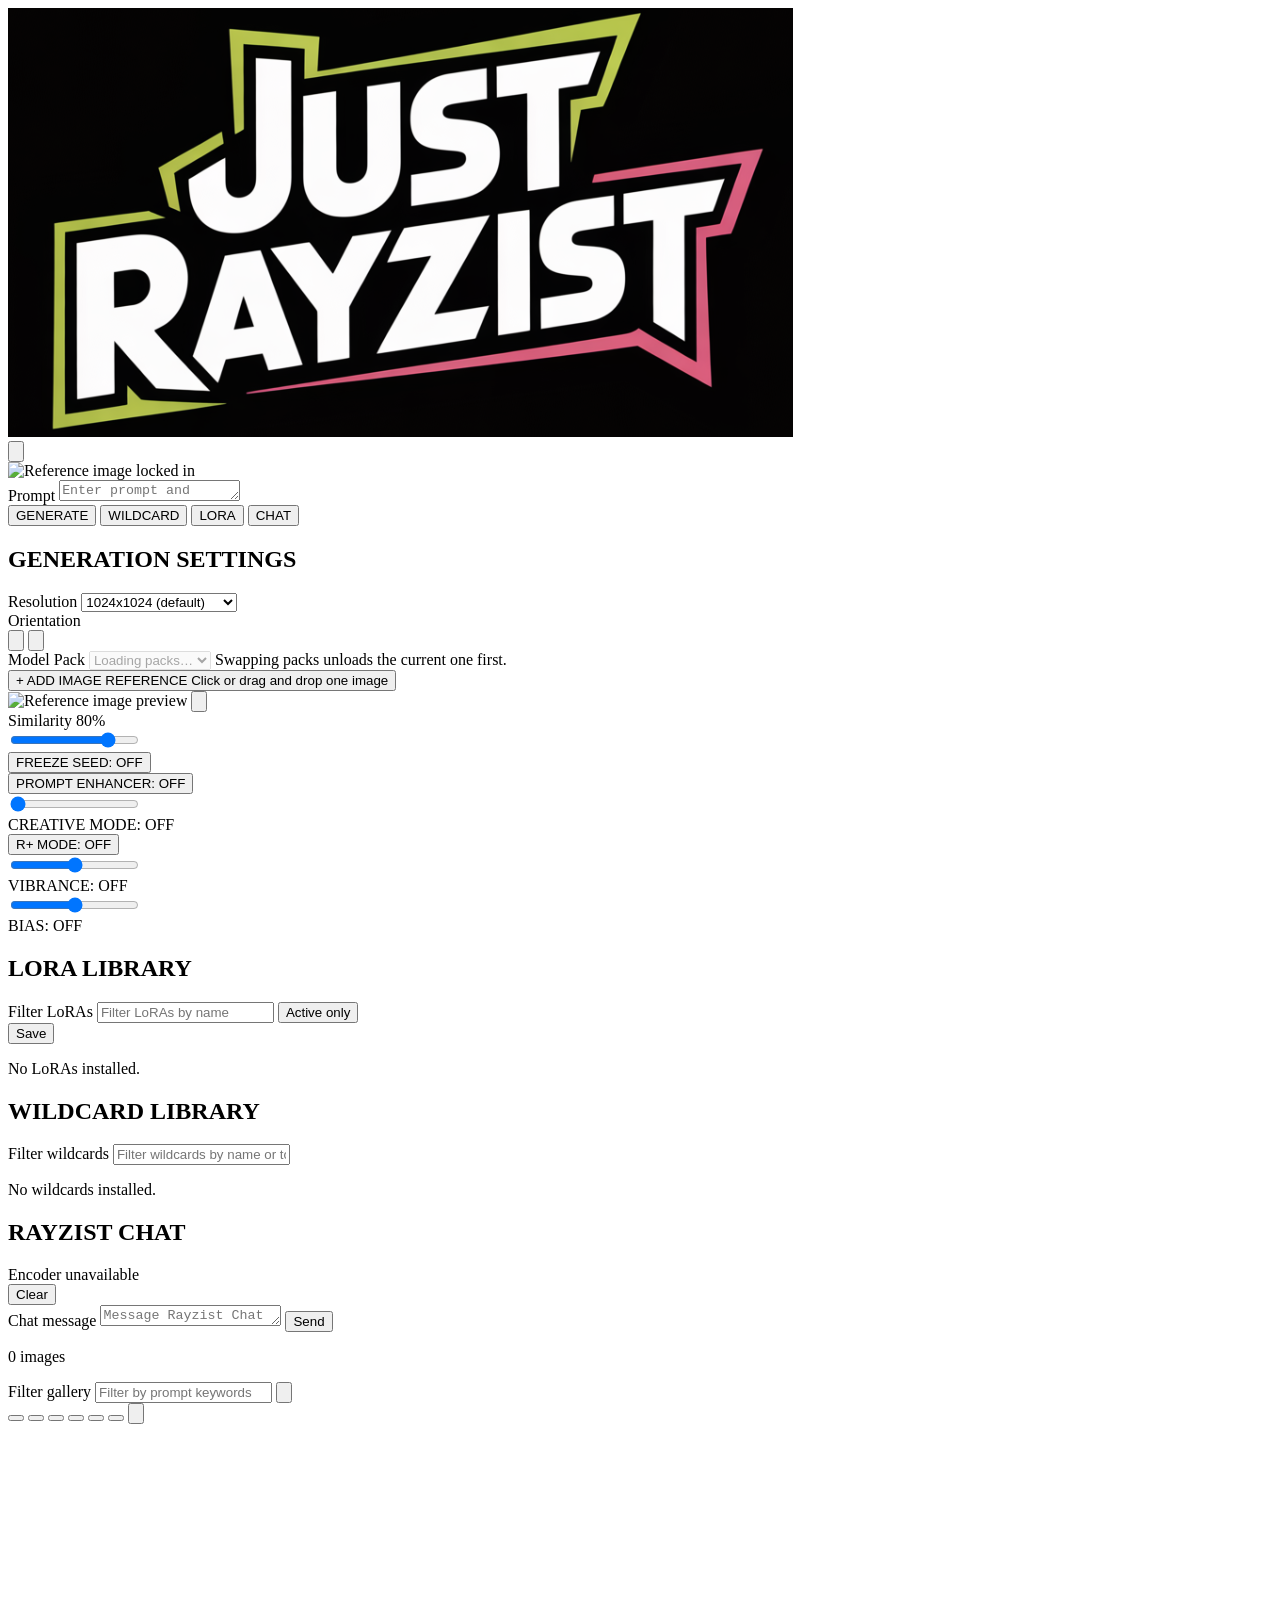
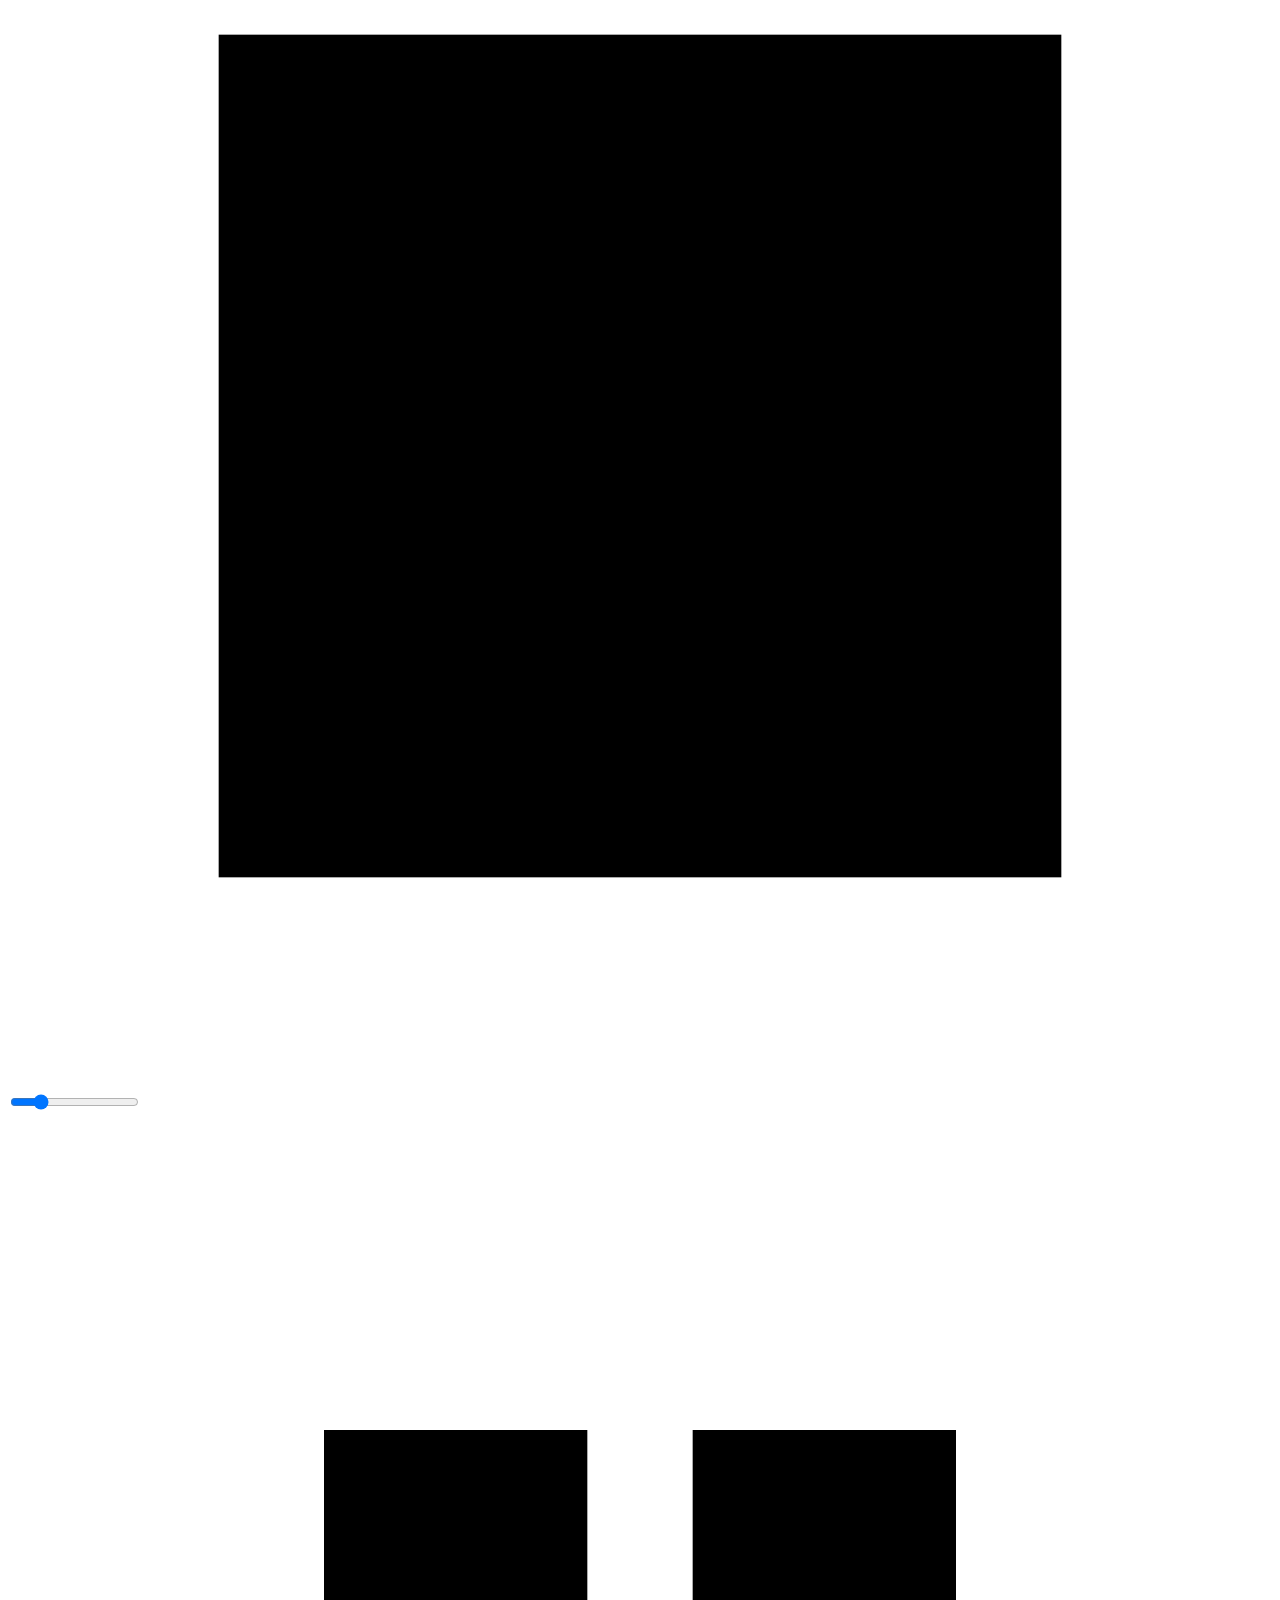
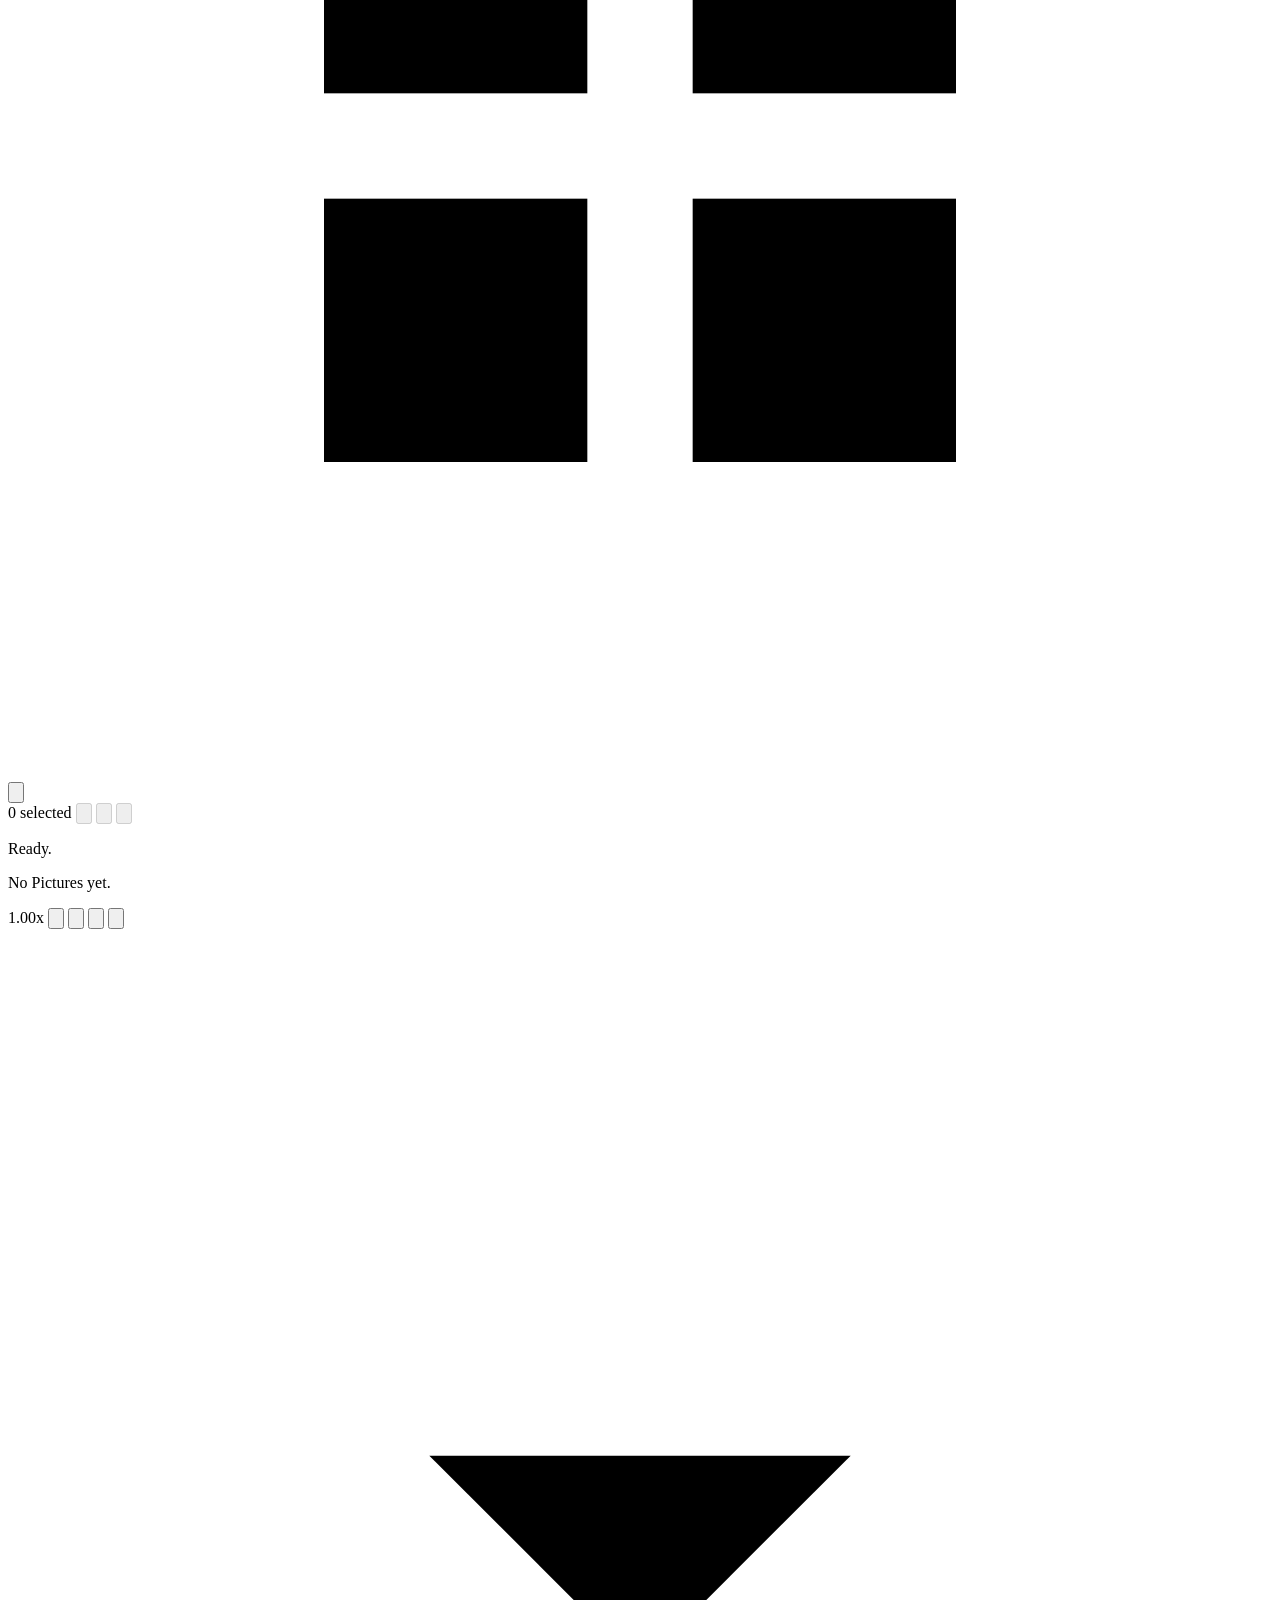
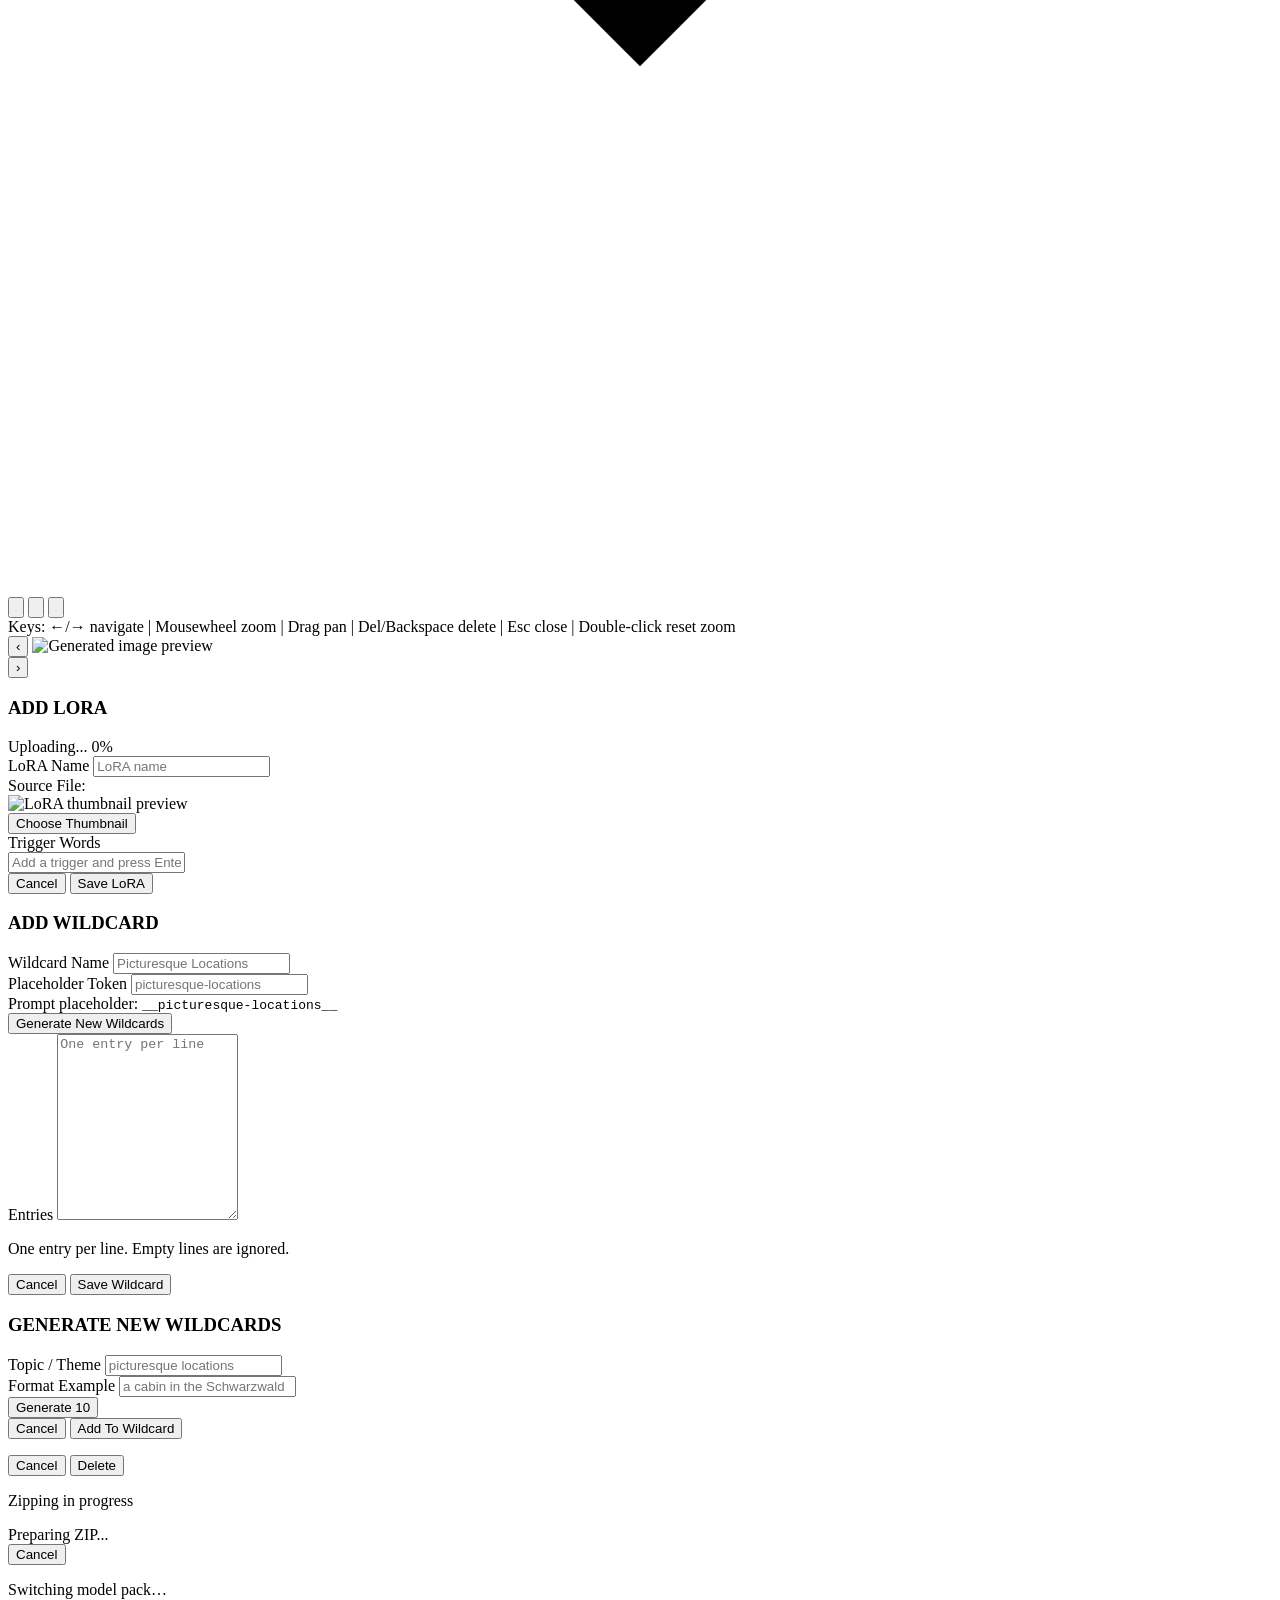
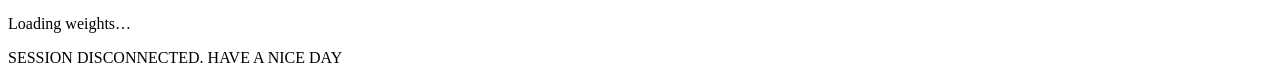
==== app/ui/index.html @ 6fe0b122 "refactor(ui): phase 5 responsive — rationalize breakpoints to 600/920/1280 Fold the 640/960 breakpoi" ====
<!doctype html>
<html lang="en">
<head>
  <meta charset="utf-8">
  <meta name="viewport" content="width=device-width, initial-scale=1">
  <title>JustRayzist</title>
  <link rel="icon" type="image/x-icon" href="/img/favicon.ico">
  <link rel="shortcut icon" href="/img/favicon.ico">
  <link rel="stylesheet" href="/ui/styles.css?v=20260722_responsive">
</head>
<body>
  <header class="topbar">
    <div class="brand">
      <img class="brand-logo" src="/img/logo.png" alt="JustRayzist">
    </div>
    <div class="prompt-area">
      <div id="settings-summary" class="settings-summary" aria-live="polite"></div>
      <div class="prompt-shell">
        <button id="settings-button" class="prompt-settings-button" type="button" aria-expanded="false" aria-label="Open generation settings" title="Open generation settings">
          <span class="prompt-settings-icon" aria-hidden="true">
            <svg viewBox="0 0 24 24" focusable="false">
              <line x1="4" y1="6" x2="20" y2="6"></line>
              <line x1="4" y1="12" x2="20" y2="12"></line>
              <line x1="4" y1="18" x2="20" y2="18"></line>
              <circle cx="8" cy="6" r="2"></circle>
              <circle cx="15" cy="12" r="2"></circle>
              <circle cx="11" cy="18" r="2"></circle>
            </svg>
          </span>
        </button>
        <div id="topbar-reference-thumb-wrap" class="topbar-reference-thumb-wrap hidden" aria-hidden="true">
          <img id="topbar-reference-thumb" class="topbar-reference-thumb" alt="Reference image locked in">
        </div>
        <label for="prompt-input" class="sr-only">Prompt</label>
        <textarea
          id="prompt-input"
          class="prompt-input"
          placeholder="Enter prompt and press Enter to generate"
          maxlength="4000"
          rows="1"
        ></textarea>
      </div>
    </div>
    <div class="generate-controls">
      <button id="generate-button" class="generate-button btn btn-hfill" type="button" aria-label="GENERATE" title="GENERATE">
        <span id="generate-button-label" class="generate-button-label">GENERATE</span>
      </button>
      <button
        id="wildcard-drawer-toggle"
        class="lora-drawer-toggle wildcard-drawer-toggle"
        type="button"
        aria-label="Open Wildcard drawer"
        aria-controls="wildcard-drawer"
        aria-expanded="false"
        title="Wildcards"
      >
        <span class="drawer-toggle-label wildcard-drawer-toggle-label" aria-hidden="true">WILDCARD</span>
      </button>
      <button
        id="lora-drawer-toggle"
        class="lora-drawer-toggle"
        type="button"
        aria-label="Open LoRA drawer"
        aria-controls="lora-drawer"
        aria-expanded="false"
        title="LoRAs"
      >
        <span class="drawer-toggle-label lora-drawer-toggle-label" aria-hidden="true">LORA</span>
      </button>
      <button
        id="chat-drawer-toggle"
        class="lora-drawer-toggle chat-drawer-toggle"
        type="button"
        aria-label="Open Rayzist Chat drawer"
        aria-controls="chat-drawer"
        aria-expanded="false"
        title="Rayzist Chat"
      >
        <span class="drawer-toggle-label chat-drawer-toggle-label" aria-hidden="true">CHAT</span>
      </button>
    </div>
  </header>

  <aside id="settings-panel" class="settings-panel" aria-hidden="true">
    <div class="settings-panel-header">
      <h2 class="settings-panel-title">GENERATION SETTINGS</h2>
    </div>
    <div class="settings-panel-body">
      <div class="settings-row settings-row-resolution">
        <div class="setting-group setting-group-resolution">
          <label for="resolution-select">Resolution</label>
          <select id="resolution-select">
            <optgroup label="2:3">
              <option value="832x1248">832x1248</option>
              <option value="1024x1536">1024x1536</option>
            </optgroup>
            <optgroup label="3:4">
              <option value="864x1152">864x1152</option>
              <option value="1104x1472">1104x1472</option>
            </optgroup>
            <optgroup label="9:16">
              <option value="720x1280">720x1280</option>
              <option value="864x1536">864x1536</option>
            </optgroup>
            <optgroup label="1:1">
              <option value="1024x1024" selected>1024x1024 (default)</option>
              <option value="1280x1280">1280x1280</option>
              <option value="1536x1536">1536x1536</option>
            </optgroup>
          </select>
        </div>

        <div class="setting-group setting-group-orientation">
          <label>Orientation</label>
          <div class="toggle-row orientation-toggle-row" id="orientation-toggle">
            <button class="toggle-option active icon-toggle-option" data-orientation="portrait" type="button" aria-label="Portrait" title="Portrait">
              <svg viewBox="0 0 24 24" aria-hidden="true">
                <rect x="7" y="3.5" width="10" height="17" rx="1.8"></rect>
                <path d="M10 17.5h4"></path>
              </svg>
            </button>
            <button class="toggle-option icon-toggle-option" data-orientation="landscape" type="button" aria-label="Landscape" title="Landscape">
              <svg viewBox="0 0 24 24" aria-hidden="true">
                <rect x="3.5" y="7" width="17" height="10" rx="1.8"></rect>
                <path d="M16.5 10v4"></path>
              </svg>
            </button>
          </div>
        </div>
      </div>

      <div class="settings-row settings-row-pack">
        <div class="setting-group setting-group-pack">
          <label for="model-pack-select">Model Pack</label>
          <select id="model-pack-select" aria-describedby="model-pack-hint" disabled>
            <option value="">Loading packs…</option>
          </select>
          <span id="model-pack-hint" class="setting-hint">Swapping packs unloads the current one first.</span>
        </div>
      </div>

      <div class="setting-group setting-group-reference">
        <input id="reference-image-input" type="file" accept="image/*" hidden>
        <div id="reference-image-controls" class="reference-image-controls">
          <button id="reference-image-add" class="reference-image-add" type="button" title="Add one image to guide the next result">
            <span class="reference-image-add-icon lora-add-plus" aria-hidden="true">+</span>
            <span class="reference-image-add-copy">
              <span class="reference-image-add-title">ADD IMAGE REFERENCE</span>
              <span class="reference-image-add-hint">Click or drag and drop one image</span>
            </span>
          </button>
          <div id="reference-image-active" class="reference-image-active hidden">
            <div id="reference-image-thumb-wrap" class="reference-image-thumb-wrap" aria-label="Reference image preview">
              <img id="reference-image-thumb" class="reference-image-thumb" alt="Reference image preview">
              <button id="reference-image-remove" class="reference-image-remove" type="button" aria-label="Remove reference image" title="Remove reference image">
                <svg viewBox="0 0 24 24" aria-hidden="true">
                  <path d="M6 6l12 12"></path>
                  <path d="M18 6L6 18"></path>
                </svg>
              </button>
            </div>
            <div class="reference-image-similarity">
              <div class="reference-image-similarity-header">
                <span>Similarity</span>
                <span id="reference-similarity-value" class="reference-image-similarity-value">80%</span>
              </div>
              <input id="reference-similarity-slider" class="slider-setting-input" type="range" min="0" max="100" step="1" value="80" title="Higher keeps the new image closer to the reference">
            </div>
          </div>
        </div>
      </div>

      <div class="settings-row settings-row-split">
        <div class="setting-group">
          <button id="freeze-seed-button" class="toggle-seed-button" type="button" title="Keep the same starting number so results are easier to repeat">FREEZE SEED: OFF</button>
        </div>
        <div class="setting-group">
          <button id="prompt-enhance-button" class="toggle-seed-button" type="button" title="Add more detail to your prompt before generating">
            PROMPT ENHANCER: OFF
          </button>
        </div>
      </div>

      <div class="setting-group">
        <div id="procedural-latent-setting" class="slider-setting" title="Higher adds more surprise and changes the result more">
          <input
            id="procedural-latent-slider"
            class="slider-setting-input"
            type="range"
            min="0"
            max="3"
            step="1"
            value="0"
            aria-label="Creative Mode"
            title="Higher adds more surprise and changes the result more"
          />
          <div id="procedural-latent-value" class="slider-setting-value">CREATIVE MODE: OFF</div>
        </div>
      </div>

      <div id="rplus-setting-group" class="setting-group rplus-setting-group" aria-disabled="false">
        <div class="rplus-mode-row">
          <button
            id="rplus-toggle-button"
            class="toggle-seed-button"
            type="button"
            aria-pressed="false"
            title="R+ makes results more vivid and punchy"
          >R+ MODE: OFF</button>
          <div id="rplus-sliders" class="rplus-sliders hidden" aria-hidden="true">
            <div class="rplus-slider-block" title="Higher makes colors stronger. Lower keeps colors calmer">
              <input
                id="rplus-vibrance-slider"
                class="slider-setting-input"
                type="range"
                min="-2"
                max="2"
                step="0.25"
                value="0"
                aria-label="R+ Vibrance"
                title="Higher makes colors stronger. Lower keeps colors calmer"
              />
              <div id="rplus-vibrance-value" class="slider-setting-value rplus-slider-value">VIBRANCE: OFF</div>
            </div>
            <div class="rplus-slider-block" title="Higher pushes contrast harder. Lower keeps the image softer">
              <input
                id="rplus-bias-slider"
                class="slider-setting-input"
                type="range"
                min="-2"
                max="2"
                step="0.25"
                value="0"
                aria-label="R+ Bias"
                title="Higher pushes contrast harder. Lower keeps the image softer"
              />
              <div id="rplus-bias-value" class="slider-setting-value rplus-slider-value">BIAS: OFF</div>
            </div>
          </div>
        </div>
      </div>
    </div>
  </aside>

  <div id="lora-drawer-backdrop" class="lora-drawer-backdrop hidden" aria-hidden="true"></div>
  <aside id="lora-drawer" class="lora-drawer" aria-hidden="true">
    <div class="lora-drawer-header">
      <h2 class="lora-drawer-title">LORA LIBRARY</h2>
    </div>
    <div class="lora-drawer-tools">
      <label for="lora-filter-input" class="sr-only">Filter LoRAs</label>
      <input id="lora-filter-input" type="text" placeholder="Filter LoRAs by name">
      <button
        id="lora-active-filter"
        class="lora-active-filter-button"
        type="button"
        aria-pressed="false"
      >Active only</button>
    </div>
    <button id="lora-drawer-close" class="btn btn-hfill lora-drawer-save" type="button">Save</button>
    <div id="lora-drawer-capability" class="lora-drawer-capability" aria-live="polite"></div>
    <input id="lora-upload-input" type="file" accept=".safetensors" hidden>
    <p id="lora-drawer-empty" class="lora-drawer-empty hidden">No LoRAs installed.</p>
    <section id="lora-list" class="lora-list"></section>
  </aside>

  <div id="wildcard-drawer-backdrop" class="lora-drawer-backdrop hidden" aria-hidden="true"></div>
  <aside id="wildcard-drawer" class="lora-drawer wildcard-drawer" aria-hidden="true">
    <div class="lora-drawer-header">
      <h2 class="lora-drawer-title wildcard-drawer-title">WILDCARD LIBRARY</h2>
    </div>
    <div class="lora-drawer-tools">
      <label for="wildcard-filter-input" class="sr-only">Filter wildcards</label>
      <input id="wildcard-filter-input" type="text" placeholder="Filter wildcards by name or token">
    </div>
    <div id="wildcard-drawer-capability" class="lora-drawer-capability" aria-live="polite"></div>
    <p id="wildcard-drawer-empty" class="lora-drawer-empty hidden">No wildcards installed.</p>
    <section id="wildcard-list" class="lora-list wildcard-list"></section>
  </aside>

  <div id="chat-drawer-backdrop" class="lora-drawer-backdrop hidden" aria-hidden="true"></div>
  <aside id="chat-drawer" class="lora-drawer rayzist-chat-drawer" aria-hidden="true">
    <div class="lora-drawer-header chat-drawer-header">
      <h2 class="lora-drawer-title chat-drawer-title">RAYZIST CHAT</h2>
    </div>
    <div class="chat-encoder-row">
      <div id="chat-encoder-name" class="chat-encoder-name">Encoder unavailable</div>
      <button id="chat-clear-button" class="chat-clear-button" type="button">Clear</button>
    </div>
    <section id="chat-transcript" class="chat-transcript" aria-live="polite"></section>
    <form id="chat-form" class="chat-composer">
      <label for="chat-input" class="sr-only">Chat message</label>
      <textarea
        id="chat-input"
        class="chat-input"
        maxlength="4000"
        rows="1"
        placeholder="Message Rayzist Chat"
      ></textarea>
      <button id="chat-send-button" class="chat-send-button btn btn-hfill btn-hfill-lime" type="submit">Send</button>
    </form>
  </aside>

  <main class="gallery-area">
    <p id="gallery-count" class="gallery-count" aria-live="polite">0 images</p>
    <section class="gallery-tools">
      <div class="gallery-tools-left">
        <label for="filter-input" class="sr-only">Filter gallery</label>
        <input id="filter-input" type="text" placeholder="Filter by prompt keywords">
        <button id="reverse-order-button" class="reverse-button" type="button" aria-pressed="false" aria-label="Sort by newest first" title="Sort by newest first">
          <svg viewBox="0 0 24 24" aria-hidden="true"><path d="M8 6h10"></path><path d="M8 11h7"></path><path d="M8 16h4"></path><path d="M5 5v14"></path><path d="M2.5 16.5L5 19l2.5-2.5"></path></svg>
        </button>
        <div id="gallery-color-filters" class="gallery-color-filters" aria-label="Filter gallery by color">
          <button class="color-swatch swatch-black" type="button" data-color-filter="black" aria-label="Filter by color: black" aria-pressed="false" title="Filter by color: black"></button>
          <button class="color-swatch swatch-white" type="button" data-color-filter="white" aria-label="Filter by color: white" aria-pressed="false" title="Filter by color: white"></button>
          <button class="color-swatch swatch-red" type="button" data-color-filter="red" aria-label="Filter by color: red" aria-pressed="false" title="Filter by color: red"></button>
          <button class="color-swatch swatch-yellow" type="button" data-color-filter="yellow" aria-label="Filter by color: yellow" aria-pressed="false" title="Filter by color: yellow"></button>
          <button class="color-swatch swatch-blue" type="button" data-color-filter="blue" aria-label="Filter by color: blue" aria-pressed="false" title="Filter by color: blue"></button>
          <button class="color-swatch swatch-green" type="button" data-color-filter="green" aria-label="Filter by color: green" aria-pressed="false" title="Filter by color: green"></button>
          <button id="gallery-favorite-filter" class="favorite-filter-button" type="button" aria-label="Show favorite images only" aria-pressed="false" title="Show favorite images only">
            <svg viewBox="0 0 24 24" aria-hidden="true"><path d="M12 21.35 10.55 20C5.4 15.24 2 12.09 2 8.25 2 5.3 4.3 3 7.25 3c1.67 0 3.27.77 4.3 1.98A5.71 5.71 0 0 1 15.85 3C18.8 3 21.1 5.3 21.1 8.25c0 3.84-3.4 6.99-8.55 11.76L12 21.35Z"/></svg>
          </button>
        </div>
      </div>
      <div class="gallery-tools-right">
        <div class="gallery-density" aria-label="Thumbnail size" title="Change thumbnail size. More per row makes thumbnails smaller">
          <span class="gallery-density-icon gallery-density-icon-large" aria-hidden="true">
            <svg viewBox="0 0 24 24" focusable="false">
              <rect x="4" y="4" width="16" height="16"></rect>
            </svg>
          </span>
          <input id="gallery-density-slider" class="gallery-density-slider" type="range" min="3" max="8" step="1" value="4" aria-label="Thumbnail size" title="Change thumbnail size. More per row makes thumbnails smaller">
          <span class="gallery-density-icon gallery-density-icon-small" aria-hidden="true">
            <svg viewBox="0 0 24 24" focusable="false">
              <rect x="6" y="6" width="5" height="5"></rect>
              <rect x="13" y="6" width="5" height="5"></rect>
              <rect x="6" y="13" width="5" height="5"></rect>
              <rect x="13" y="13" width="5" height="5"></rect>
            </svg>
          </span>
        </div>
        <button id="multi-select-toggle" class="multi-select-toggle-button" type="button" aria-pressed="false" aria-label="Enable multiselection" title="Enable multiselection">
          <svg viewBox="0 0 24 24" aria-hidden="true"><path d="M5 7h10v10H5z"></path><path d="M9 3h10v10"></path><path d="M8 12l2 2 4-4"></path></svg>
        </button>
        <div id="multi-select-actions" class="multi-select-actions hidden" aria-live="polite">
          <span id="multi-select-count" class="multi-select-count">0 selected</span>
          <button id="bulk-upscale-button" class="tile-upscale" type="button" disabled aria-label="Queue upscale for selected images" title="Queue upscale for selected images">
            <svg viewBox="0 0 24 24" aria-hidden="true"><path d="M8 16L16 8"></path><path d="M10 8h6v6"></path><path d="M4 20h6v-2H6v-4H4z"></path><path d="M20 4h-6v2h4v4h2z"></path></svg>
          </button>
          <button id="bulk-download-button" class="tile-download" type="button" disabled aria-label="Download selected images as ZIP" title="Download selected images as ZIP">
            <svg viewBox="0 0 24 24" aria-hidden="true"><path d="M12 4v10"></path><path d="M8 10l4 4 4-4"></path><path d="M5 18h14"></path></svg>
          </button>
          <button id="bulk-delete-button" class="tile-delete bulk-delete-button" type="button" disabled aria-label="Delete selected images" title="Delete selected images">
            <svg viewBox="0 0 24 24" aria-hidden="true"><path d="M9 3h6l1 2h5v2H3V5h5l1-2zm1 7h2v8h-2v-8zm4 0h2v8h-2v-8zM7 10h2v8H7v-8z"/></svg>
          </button>
        </div>
      </div>
    </section>
    <p id="status-line" class="status-line" aria-live="polite">Ready.</p>
    <section id="gallery" class="gallery"></section>
    <p id="empty-state" class="empty-state hidden">No Pictures yet.</p>
  </main>

  <section id="viewer-modal" class="viewer-modal hidden" role="dialog" aria-modal="true" aria-label="Image viewer" aria-hidden="true">
    <div class="viewer-summary">
      <div id="viewer-meta" class="viewer-meta"></div>
      <div class="viewer-actions">
        <span id="zoom-label" class="zoom-label">1.00x</span>
        <button id="viewer-use-prompt-button" class="viewer-action-button viewer-action-neutral" type="button" aria-label="Use prompt text" title="Use prompt text">
          <svg viewBox="0 0 24 24" aria-hidden="true"><path d="M7 6h10"></path><path d="M7 10h10"></path><path d="M7 14h6"></path><path d="M5 4h14v16H5z"></path></svg>
        </button>
        <button id="viewer-copy-prompt-button" class="viewer-action-button viewer-action-neutral" type="button" aria-label="Copy prompt text" title="Copy prompt text">
          <svg viewBox="0 0 24 24" aria-hidden="true"><path d="M9 9h10v11H9z"></path><path d="M5 5h10v11"></path></svg>
        </button>
        <button id="viewer-upscale-button" class="viewer-action-button viewer-action-magenta" type="button" aria-label="Upscale image" title="Upscale image">
          <svg viewBox="0 0 24 24" aria-hidden="true"><path d="M8 16L16 8"></path><path d="M10 8h6v6"></path><path d="M4 20h6v-2H6v-4H4z"></path><path d="M20 4h-6v2h4v4h2z"></path></svg>
        </button>
        <button id="viewer-clarity-button" class="viewer-action-button viewer-action-cyan" type="button" aria-label="Clarity pass" title="Clarity pass">
          <svg viewBox="0 0 24 24" aria-hidden="true"><path d="M12 3l2.2 4.8L19 10l-4.8 2.2L12 17l-2.2-4.8L5 10l4.8-2.2z"></path><path d="M19 4v4"></path><path d="M17 6h4"></path></svg>
        </button>
        <a id="viewer-download" class="viewer-action-button viewer-action-lime" href="#" download aria-label="Download image" title="Download image">
          <svg viewBox="0 0 24 24" aria-hidden="true"><path d="M12 4v10"></path><path d="M8 10l4 4 4-4"></path><path d="M5 18h14"></path></svg>
        </a>
        <button id="viewer-favorite-button" class="viewer-favorite-button" type="button" aria-label="Favorite image" aria-pressed="false" title="Favorite">
          <svg viewBox="0 0 24 24" aria-hidden="true"><path d="M12 21.35 10.55 20C5.4 15.24 2 12.09 2 8.25 2 5.3 4.3 3 7.25 3c1.67 0 3.27.77 4.3 1.98A5.71 5.71 0 0 1 15.85 3C18.8 3 21.1 5.3 21.1 8.25c0 3.84-3.4 6.99-8.55 11.76L12 21.35Z"/></svg>
        </button>
        <button id="viewer-delete-button" class="viewer-action-button viewer-action-danger" type="button" aria-label="Delete image" title="Delete image">
          <svg viewBox="0 0 24 24" aria-hidden="true"><path d="M4 7h16"></path><path d="M9 7V5h6v2"></path><path d="M7 7l1 12h8l1-12"></path><path d="M10 10v6"></path><path d="M14 10v6"></path></svg>
        </button>
        <button id="viewer-close-button" class="viewer-action-button viewer-action-danger" type="button" aria-label="Close preview" title="Close preview">
          <svg viewBox="0 0 24 24" aria-hidden="true"><path d="M6 6l12 12"></path><path d="M18 6L6 18"></path></svg>
        </button>
      </div>
    </div>
    <div class="viewer-hints">
      Keys: ←/→ navigate | Mousewheel zoom | Drag pan | Del/Backspace delete | Esc close | Double-click reset zoom
    </div>
    <div id="viewer-stage" class="viewer-stage">
      <button id="viewer-prev-button" class="viewer-nav viewer-nav-prev" type="button" aria-label="Previous image">‹</button>
      <img id="viewer-image" src="" alt="Generated image preview">
      <div id="viewer-stage-fx" class="viewer-stage-fx" aria-hidden="true">
        <span id="viewer-stage-fx-label" class="viewer-stage-fx-label"></span>
      </div>
      <button id="viewer-next-button" class="viewer-nav viewer-nav-next" type="button" aria-label="Next image">›</button>
    </div>
  </section>

  <section id="lora-editor-modal" class="confirm-modal lora-editor-modal hidden" role="dialog" aria-modal="true" aria-labelledby="lora-editor-title" aria-hidden="true">
    <div class="confirm-dialog lora-editor-dialog">
      <div class="lora-editor-header">
        <h3 id="lora-editor-title" class="lora-editor-title">ADD LORA</h3>
      </div>
      <div id="lora-editor-progress" class="lora-editor-progress hidden" aria-live="polite">
        <div id="lora-editor-progress-spinner" class="tile-spinner lora-editor-progress-spinner">Uploading... 0%</div>
      </div>
      <div class="lora-editor-body">
        <div class="setting-group lora-editor-name-group">
          <label for="lora-editor-name">LoRA Name</label>
          <input id="lora-editor-name" type="text" maxlength="128" placeholder="LoRA name">
          <div class="lora-editor-file-inline">
            <span class="lora-editor-file-label">Source File:</span>
            <span id="lora-editor-file" class="lora-editor-file"></span>
          </div>
        </div>
        <div class="lora-editor-grid">
          <div class="lora-editor-thumbnail-block">
            <div class="lora-editor-thumbnail-frame">
              <img id="lora-editor-thumbnail-preview" class="lora-editor-thumbnail-preview" alt="LoRA thumbnail preview">
            </div>
            <div class="lora-editor-thumbnail-actions">
              <button id="lora-editor-thumbnail-button" class="close-button" type="button">Choose Thumbnail</button>
              <input id="lora-editor-thumbnail-input" type="file" accept="image/*" hidden>
            </div>
          </div>
          <div class="lora-editor-trigger-block">
            <label for="lora-editor-trigger-input">Trigger Words</label>
            <div id="lora-editor-trigger-chips" class="lora-trigger-chips"></div>
            <input id="lora-editor-trigger-input" type="text" placeholder="Add a trigger and press Enter">
          </div>
        </div>
      </div>
      <div class="lora-editor-actions">
        <button id="lora-editor-close" class="btn btn-hfill" type="button">Cancel</button>
        <button id="lora-editor-save" class="btn btn-hfill btn-hfill-lime" type="button">Save LoRA</button>
      </div>
    </div>
  </section>

  <section id="wildcard-editor-modal" class="confirm-modal wildcard-editor-modal hidden" role="dialog" aria-modal="true" aria-labelledby="wildcard-editor-title" aria-hidden="true">
    <div class="confirm-dialog wildcard-editor-dialog">
      <div class="lora-editor-header wildcard-editor-header">
        <h3 id="wildcard-editor-title" class="lora-editor-title">ADD WILDCARD</h3>
      </div>
      <div class="lora-editor-body wildcard-editor-body">
        <div class="setting-group wildcard-editor-name-group">
          <label for="wildcard-editor-name">Wildcard Name</label>
          <input id="wildcard-editor-name" type="text" maxlength="128" placeholder="Picturesque Locations">
        </div>
        <div class="wildcard-editor-grid">
          <div class="wildcard-editor-token-block">
            <label for="wildcard-editor-token">Placeholder Token</label>
            <input id="wildcard-editor-token" type="text" maxlength="128" placeholder="picturesque-locations">
            <div class="wildcard-editor-placeholder-inline">
              <span class="wildcard-editor-placeholder-label">Prompt placeholder:</span>
              <code id="wildcard-editor-placeholder" class="wildcard-editor-placeholder">__picturesque-locations__</code>
            </div>
            <div id="wildcard-editor-validation" class="wildcard-editor-validation" aria-live="polite"></div>
            <button id="wildcard-editor-generate-button" class="btn btn-hfill" type="button">Generate New Wildcards</button>
          </div>
          <div class="wildcard-editor-content-block">
            <label for="wildcard-editor-content">Entries</label>
            <textarea
              id="wildcard-editor-content"
              class="wildcard-editor-content"
              rows="12"
              maxlength="200000"
              placeholder="One entry per line"
            ></textarea>
            <p class="wildcard-editor-content-hint">One entry per line. Empty lines are ignored.</p>
          </div>
        </div>
      </div>
      <div class="lora-editor-actions">
        <button id="wildcard-editor-close" class="btn btn-hfill" type="button">Cancel</button>
        <button id="wildcard-editor-save" class="btn btn-hfill btn-hfill-lime" type="button">Save Wildcard</button>
      </div>
    </div>
  </section>

  <section id="wildcard-suggestion-modal" class="confirm-modal wildcard-suggestion-modal hidden" role="dialog" aria-modal="true" aria-label="Generate new wildcards" aria-hidden="true">
    <div class="confirm-dialog wildcard-suggestion-dialog">
      <div class="lora-editor-header wildcard-editor-header">
        <h3 class="lora-editor-title">GENERATE NEW WILDCARDS</h3>
      </div>
      <div class="wildcard-suggestion-body">
        <div class="setting-group">
          <label for="wildcard-suggestion-theme">Topic / Theme</label>
          <input id="wildcard-suggestion-theme" type="text" maxlength="500" placeholder="picturesque locations">
        </div>
        <div class="setting-group">
          <label for="wildcard-suggestion-example">Format Example</label>
          <input id="wildcard-suggestion-example" type="text" maxlength="1000" placeholder="a cabin in the Schwarzwald">
        </div>
        <div class="wildcard-suggestion-toolbar">
          <button id="wildcard-suggestion-generate" class="btn btn-hfill btn-hfill-lime" type="button">Generate 10</button>
        </div>
        <div id="wildcard-suggestion-message" class="lora-drawer-capability wildcard-suggestion-message" aria-live="polite"></div>
        <section id="wildcard-suggestion-list" class="wildcard-suggestion-list"></section>
      </div>
      <div class="lora-editor-actions">
        <button id="wildcard-suggestion-close" class="btn btn-hfill" type="button">Cancel</button>
        <button id="wildcard-suggestion-apply" class="btn btn-hfill btn-hfill-lime" type="button">Add To Wildcard</button>
      </div>
    </div>
  </section>

  <section id="confirm-modal" class="confirm-modal hidden" role="dialog" aria-modal="true" aria-labelledby="confirm-modal-message" aria-hidden="true">
    <div class="confirm-dialog">
      <p id="confirm-modal-message" class="confirm-message"></p>
      <div class="confirm-actions">
        <button id="confirm-modal-cancel" class="close-button" type="button">Cancel</button>
        <button id="confirm-modal-confirm" class="danger-button" type="button">Delete</button>
      </div>
    </div>
  </section>

  <section id="zip-progress-modal" class="confirm-modal hidden" role="dialog" aria-modal="true" aria-label="Zip in progress" aria-hidden="true">
    <div class="confirm-dialog zip-progress-dialog">
      <p class="confirm-message">Zipping in progress</p>
      <div class="zip-progress-body">
        <div class="tile-spinner zip-progress-spinner">Preparing ZIP...</div>
      </div>
      <div class="confirm-actions">
        <button id="zip-progress-cancel" class="close-button" type="button">Cancel</button>
      </div>
    </div>
  </section>

  <section id="pack-switch-modal" class="confirm-modal hidden" role="dialog" aria-modal="true" aria-labelledby="pack-switch-message" aria-hidden="true">
    <div class="confirm-dialog zip-progress-dialog">
      <p id="pack-switch-message" class="confirm-message" aria-live="polite">Switching model pack…</p>
      <div class="zip-progress-body">
        <div class="tile-spinner zip-progress-spinner">Loading weights…</div>
      </div>
    </div>
  </section>

  <section id="disconnect-overlay" class="disconnect-overlay hidden" aria-hidden="true">
    <div class="disconnect-crt" aria-hidden="true"></div>
    <p class="disconnect-message">SESSION DISCONNECTED. HAVE A NICE DAY</p>
  </section>

  <script src="/ui/app.js?v=20260722_responsive"></script>
</body>
</html>
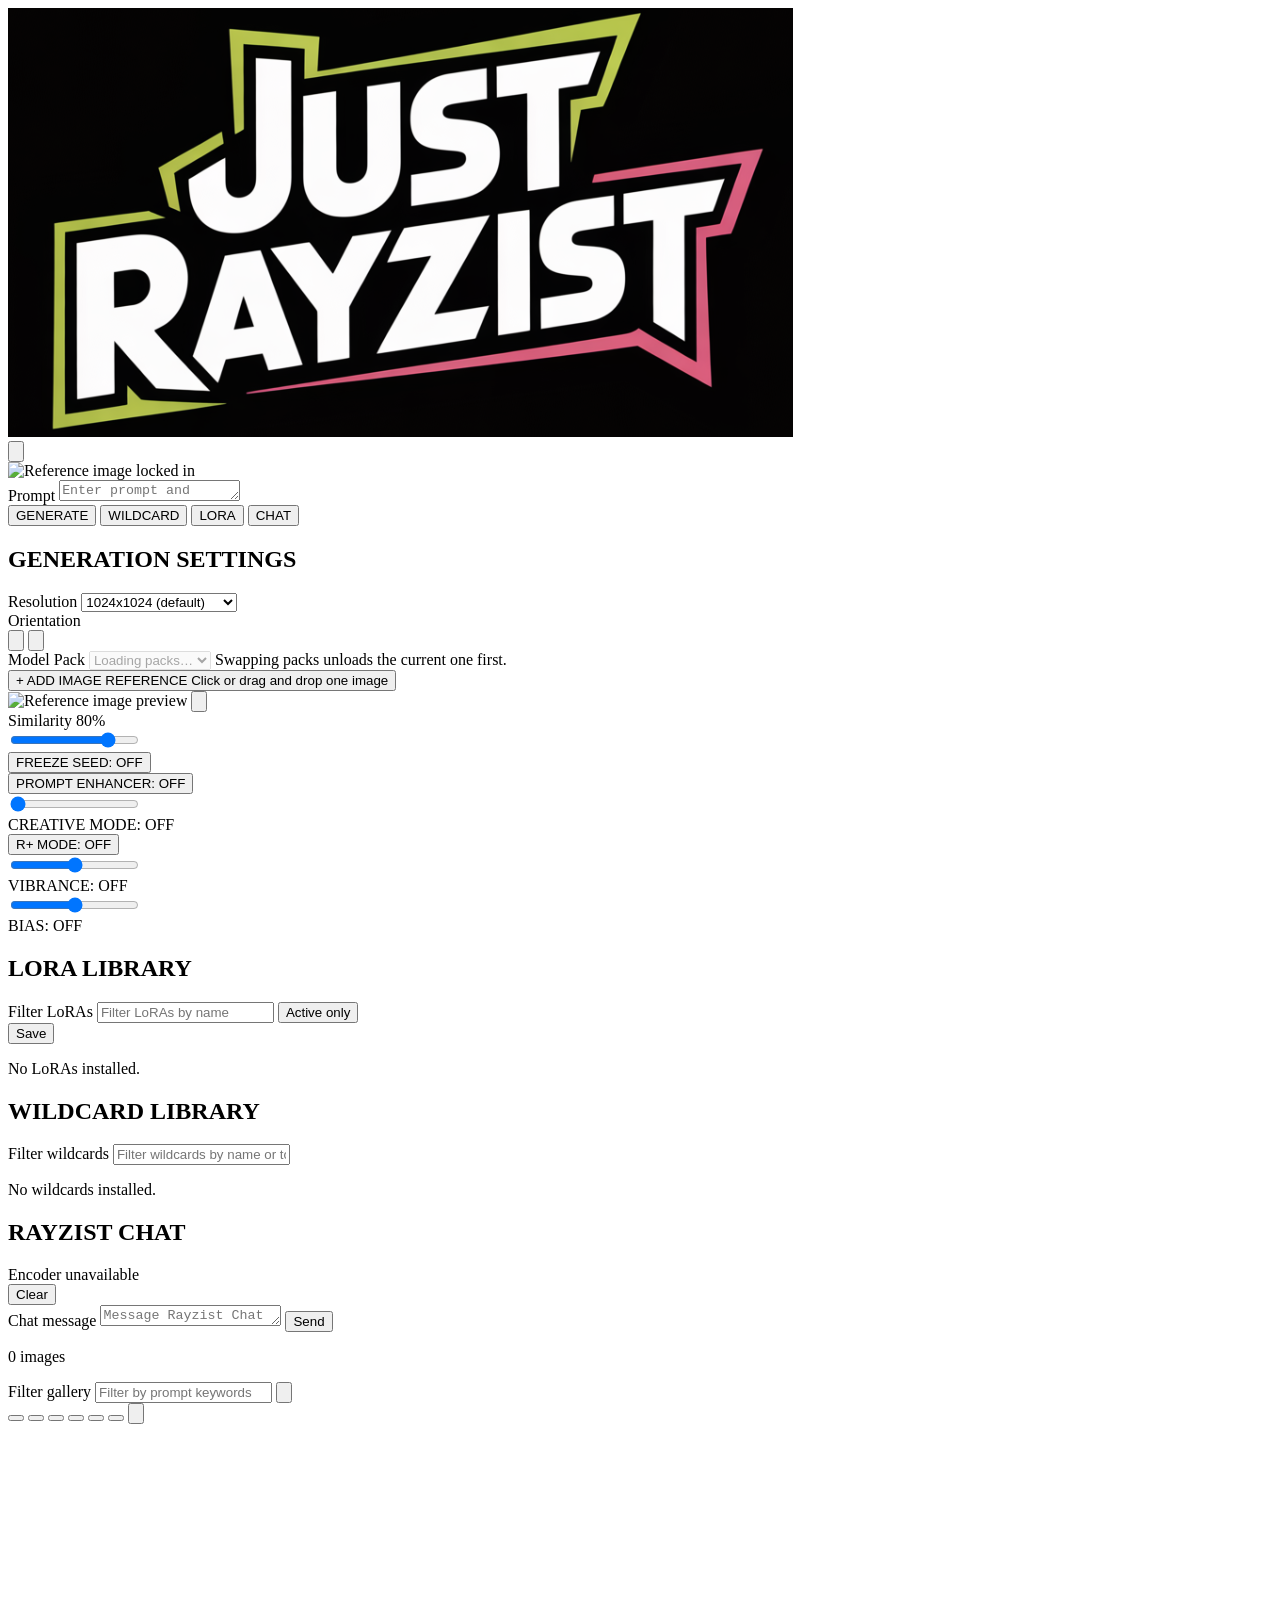
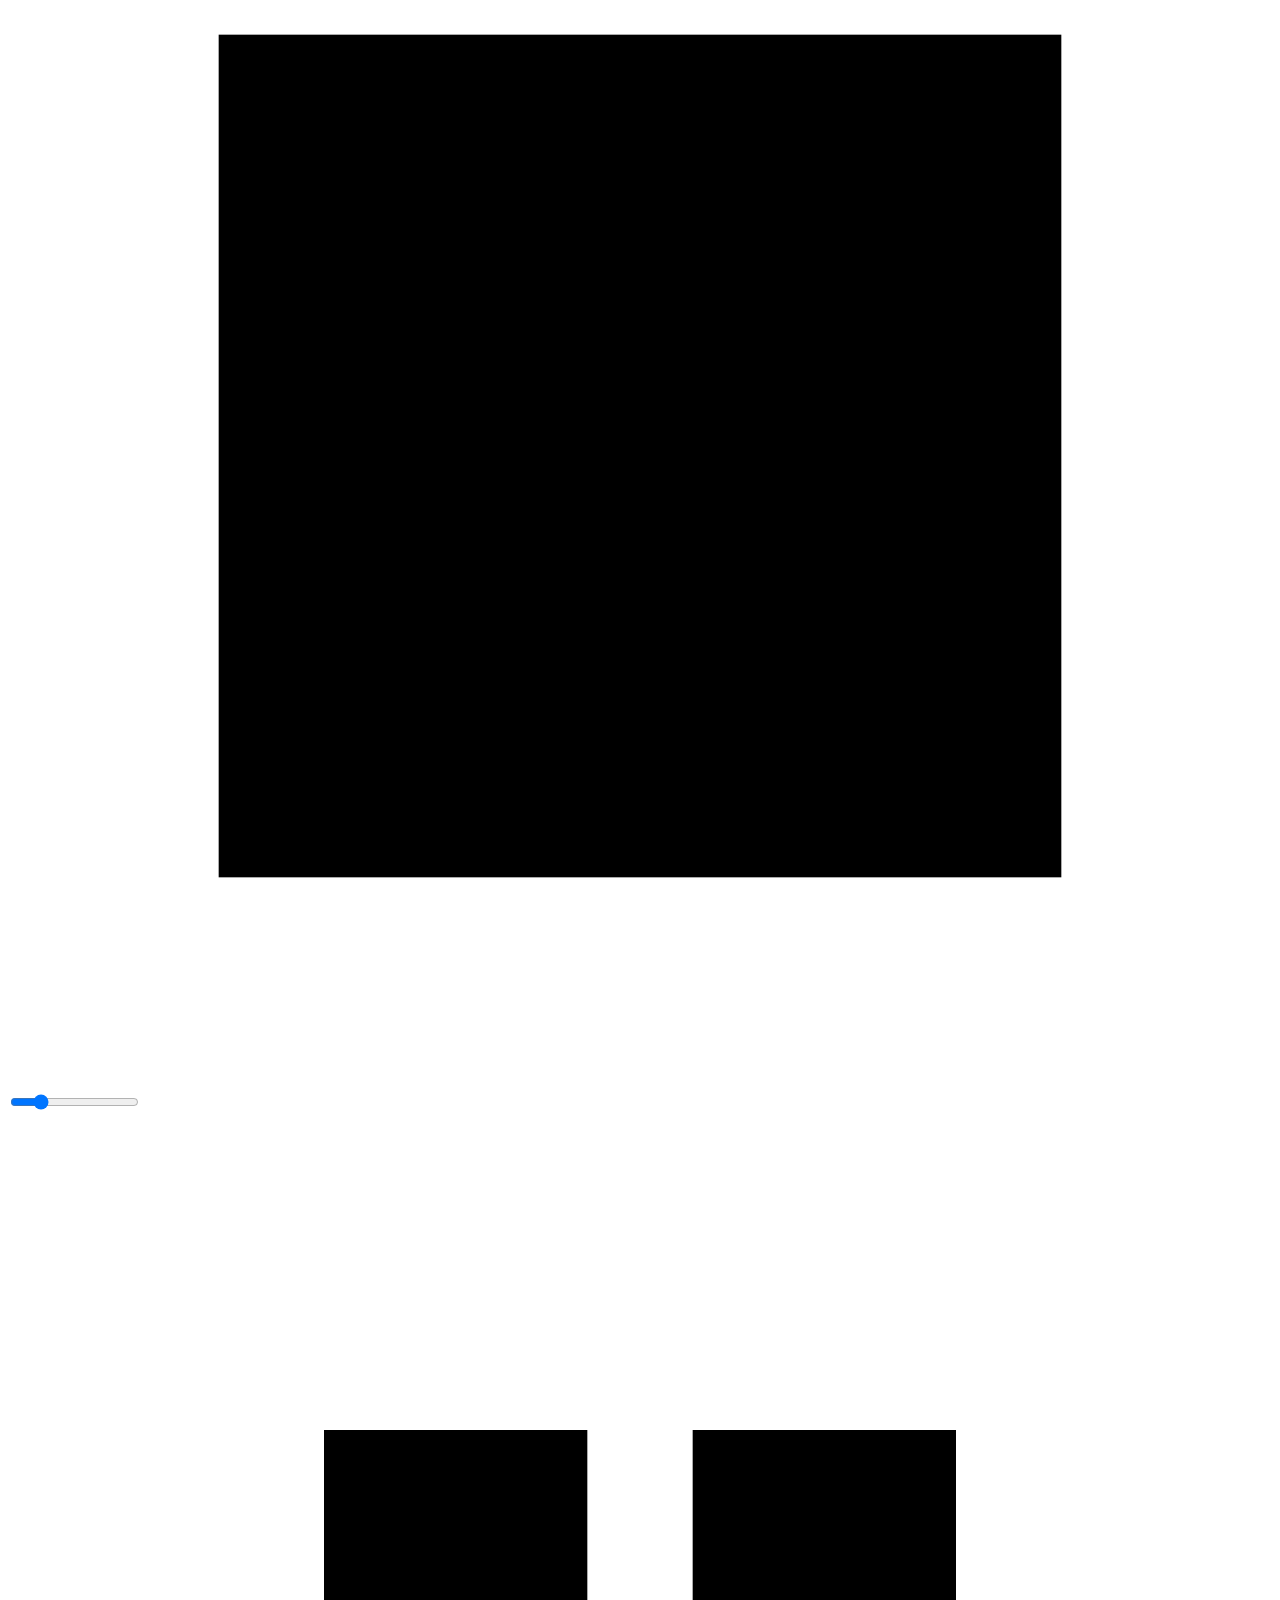
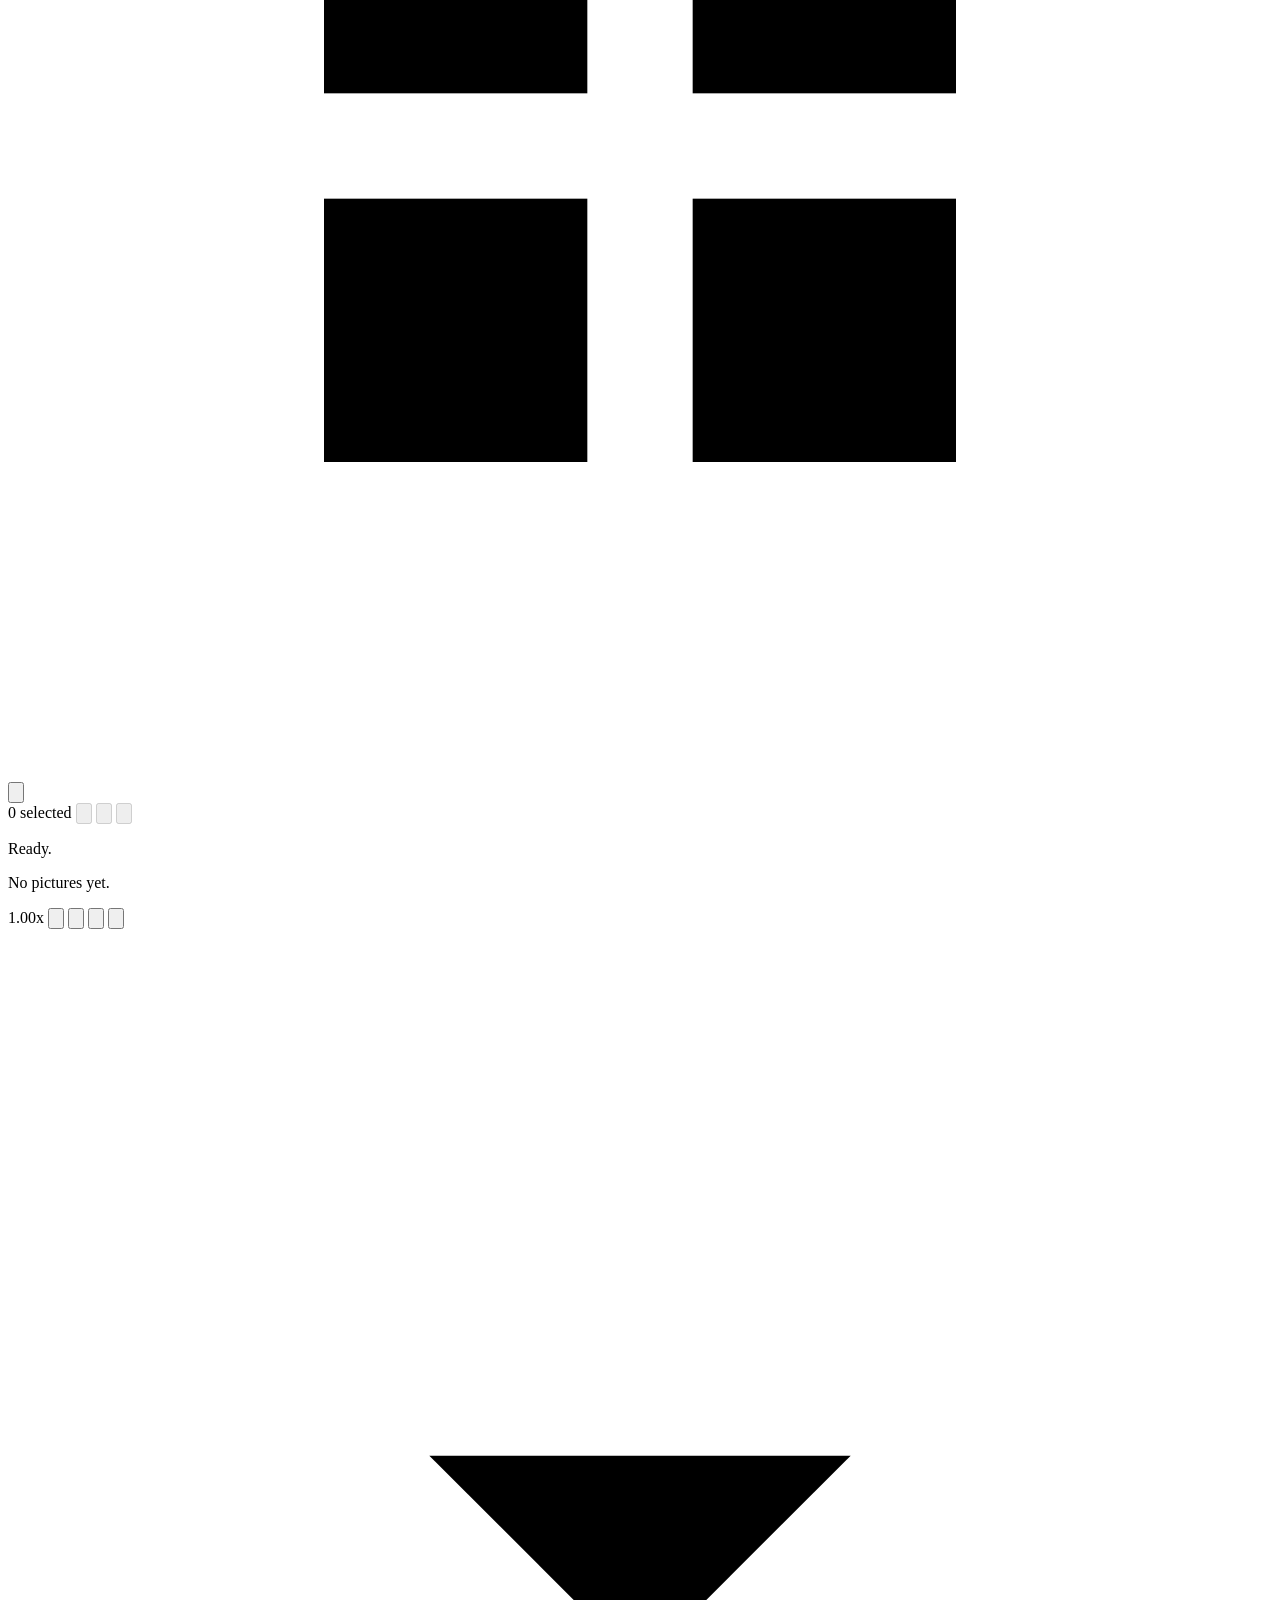
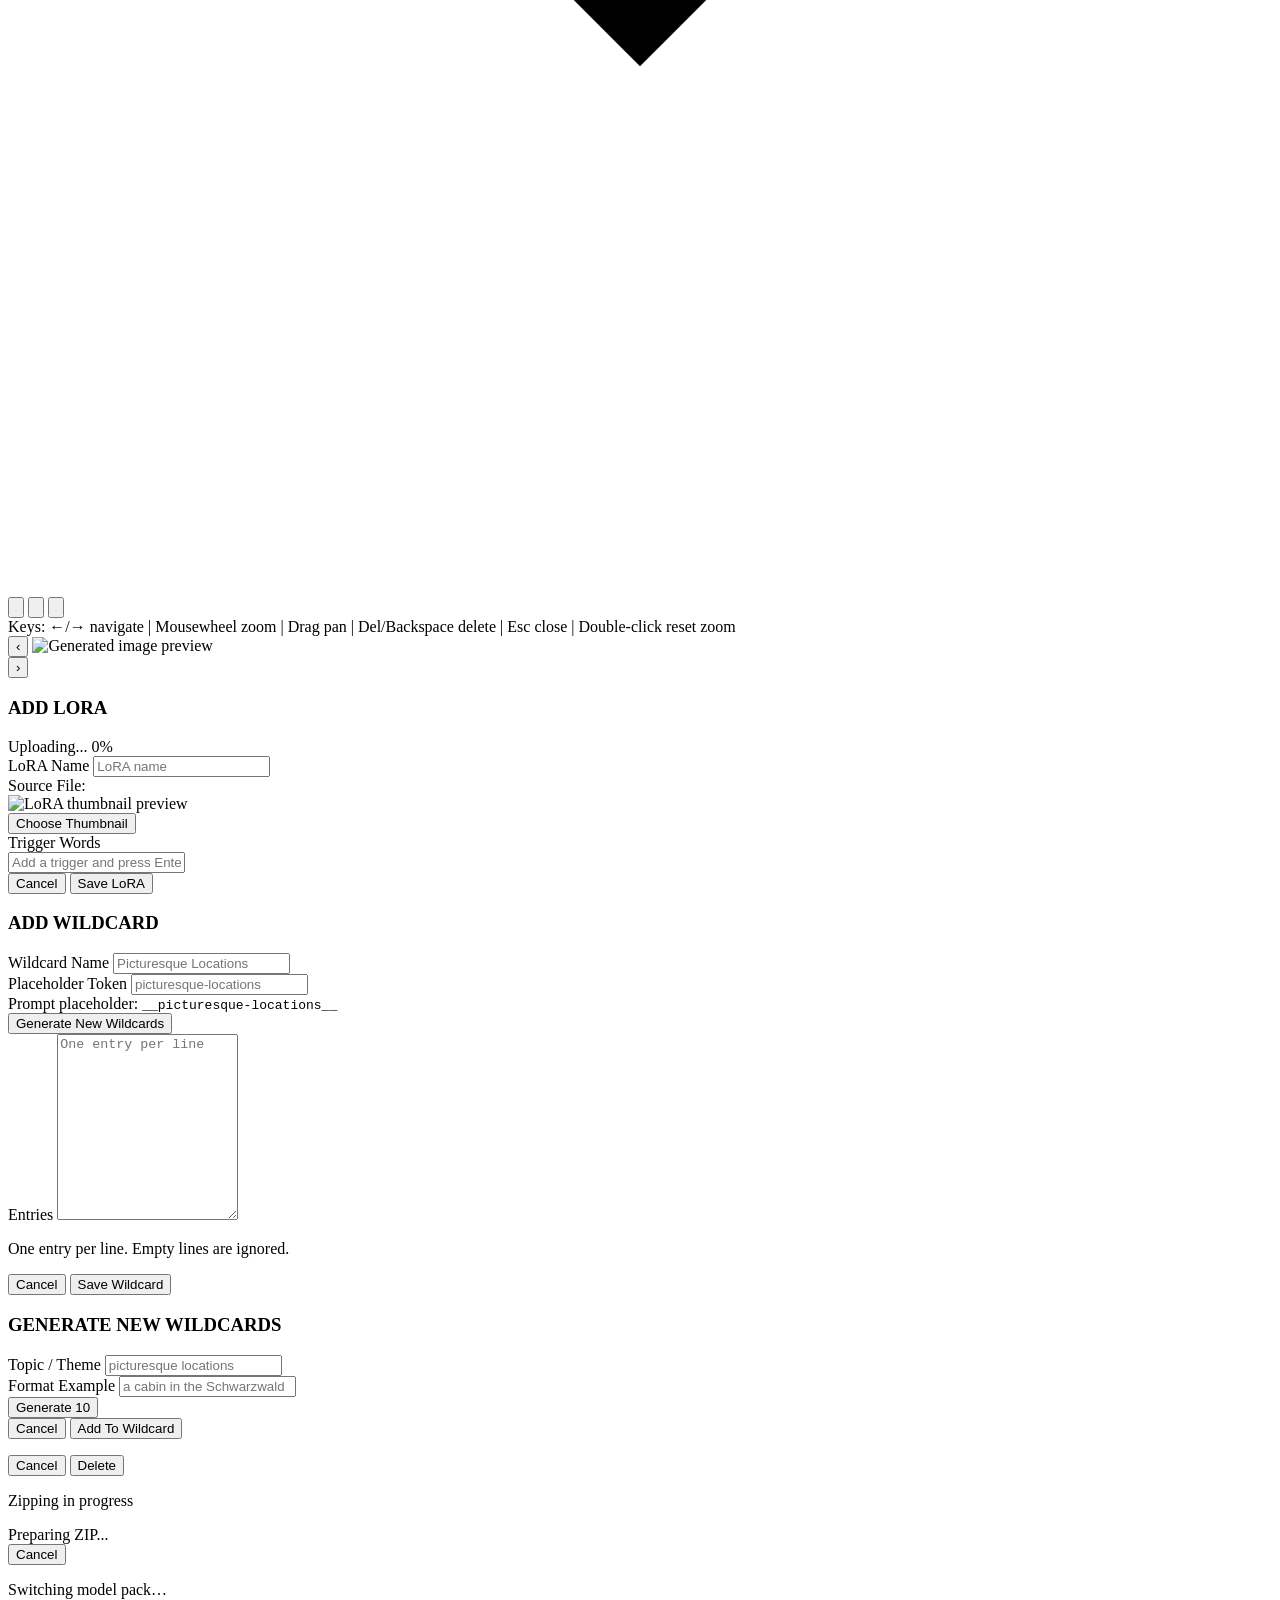
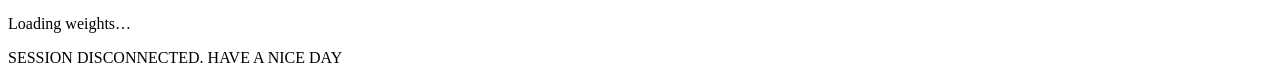
==== commit e60f22e8: "refactor(ui): phase 6 copy — sentence case, drop duplicate title attrs - fix "No Pictures yet." titl" ====
--- a/app/ui/index.html
+++ b/app/ui/index.html
@@ -6,7 +6,7 @@
   <title>JustRayzist</title>
   <link rel="icon" type="image/x-icon" href="/img/favicon.ico">
   <link rel="shortcut icon" href="/img/favicon.ico">
-  <link rel="stylesheet" href="/ui/styles.css?v=20260722_responsive">
+  <link rel="stylesheet" href="/ui/styles.css?v=20260723_copy">
 </head>
 <body>
   <header class="topbar">
@@ -16,7 +16,7 @@
     <div class="prompt-area">
       <div id="settings-summary" class="settings-summary" aria-live="polite"></div>
       <div class="prompt-shell">
-        <button id="settings-button" class="prompt-settings-button" type="button" aria-expanded="false" aria-label="Open generation settings" title="Open generation settings">
+        <button id="settings-button" class="prompt-settings-button" type="button" aria-expanded="false" aria-label="Open generation settings">
           <span class="prompt-settings-icon" aria-hidden="true">
             <svg viewBox="0 0 24 24" focusable="false">
               <line x1="4" y1="6" x2="20" y2="6"></line>
@@ -42,7 +42,7 @@
       </div>
     </div>
     <div class="generate-controls">
-      <button id="generate-button" class="generate-button btn btn-hfill" type="button" aria-label="GENERATE" title="GENERATE">
+      <button id="generate-button" class="generate-button btn btn-hfill" type="button" aria-label="GENERATE">
         <span id="generate-button-label" class="generate-button-label">GENERATE</span>
       </button>
       <button
@@ -113,13 +113,13 @@
         <div class="setting-group setting-group-orientation">
           <label>Orientation</label>
           <div class="toggle-row orientation-toggle-row" id="orientation-toggle">
-            <button class="toggle-option active icon-toggle-option" data-orientation="portrait" type="button" aria-label="Portrait" title="Portrait">
+            <button class="toggle-option active icon-toggle-option" data-orientation="portrait" type="button" aria-label="Portrait">
               <svg viewBox="0 0 24 24" aria-hidden="true">
                 <rect x="7" y="3.5" width="10" height="17" rx="1.8"></rect>
                 <path d="M10 17.5h4"></path>
               </svg>
             </button>
-            <button class="toggle-option icon-toggle-option" data-orientation="landscape" type="button" aria-label="Landscape" title="Landscape">
+            <button class="toggle-option icon-toggle-option" data-orientation="landscape" type="button" aria-label="Landscape">
               <svg viewBox="0 0 24 24" aria-hidden="true">
                 <rect x="3.5" y="7" width="17" height="10" rx="1.8"></rect>
                 <path d="M16.5 10v4"></path>
@@ -152,7 +152,7 @@
           <div id="reference-image-active" class="reference-image-active hidden">
             <div id="reference-image-thumb-wrap" class="reference-image-thumb-wrap" aria-label="Reference image preview">
               <img id="reference-image-thumb" class="reference-image-thumb" alt="Reference image preview">
-              <button id="reference-image-remove" class="reference-image-remove" type="button" aria-label="Remove reference image" title="Remove reference image">
+              <button id="reference-image-remove" class="reference-image-remove" type="button" aria-label="Remove reference image">
                 <svg viewBox="0 0 24 24" aria-hidden="true">
                   <path d="M6 6l12 12"></path>
                   <path d="M18 6L6 18"></path>
@@ -307,7 +307,7 @@
       <div class="gallery-tools-left">
         <label for="filter-input" class="sr-only">Filter gallery</label>
         <input id="filter-input" type="text" placeholder="Filter by prompt keywords">
-        <button id="reverse-order-button" class="reverse-button" type="button" aria-pressed="false" aria-label="Sort by newest first" title="Sort by newest first">
+        <button id="reverse-order-button" class="reverse-button" type="button" aria-pressed="false" aria-label="Sort by newest first">
           <svg viewBox="0 0 24 24" aria-hidden="true"><path d="M8 6h10"></path><path d="M8 11h7"></path><path d="M8 16h4"></path><path d="M5 5v14"></path><path d="M2.5 16.5L5 19l2.5-2.5"></path></svg>
         </button>
         <div id="gallery-color-filters" class="gallery-color-filters" aria-label="Filter gallery by color">
@@ -339,18 +339,18 @@
             </svg>
           </span>
         </div>
-        <button id="multi-select-toggle" class="multi-select-toggle-button" type="button" aria-pressed="false" aria-label="Enable multiselection" title="Enable multiselection">
+        <button id="multi-select-toggle" class="multi-select-toggle-button" type="button" aria-pressed="false" aria-label="Enable multiselection">
           <svg viewBox="0 0 24 24" aria-hidden="true"><path d="M5 7h10v10H5z"></path><path d="M9 3h10v10"></path><path d="M8 12l2 2 4-4"></path></svg>
         </button>
         <div id="multi-select-actions" class="multi-select-actions hidden" aria-live="polite">
           <span id="multi-select-count" class="multi-select-count">0 selected</span>
-          <button id="bulk-upscale-button" class="tile-upscale" type="button" disabled aria-label="Queue upscale for selected images" title="Queue upscale for selected images">
+          <button id="bulk-upscale-button" class="tile-upscale" type="button" disabled aria-label="Queue upscale for selected images">
             <svg viewBox="0 0 24 24" aria-hidden="true"><path d="M8 16L16 8"></path><path d="M10 8h6v6"></path><path d="M4 20h6v-2H6v-4H4z"></path><path d="M20 4h-6v2h4v4h2z"></path></svg>
           </button>
-          <button id="bulk-download-button" class="tile-download" type="button" disabled aria-label="Download selected images as ZIP" title="Download selected images as ZIP">
+          <button id="bulk-download-button" class="tile-download" type="button" disabled aria-label="Download selected images as ZIP">
             <svg viewBox="0 0 24 24" aria-hidden="true"><path d="M12 4v10"></path><path d="M8 10l4 4 4-4"></path><path d="M5 18h14"></path></svg>
           </button>
-          <button id="bulk-delete-button" class="tile-delete bulk-delete-button" type="button" disabled aria-label="Delete selected images" title="Delete selected images">
+          <button id="bulk-delete-button" class="tile-delete bulk-delete-button" type="button" disabled aria-label="Delete selected images">
             <svg viewBox="0 0 24 24" aria-hidden="true"><path d="M9 3h6l1 2h5v2H3V5h5l1-2zm1 7h2v8h-2v-8zm4 0h2v8h-2v-8zM7 10h2v8H7v-8z"/></svg>
           </button>
         </div>
@@ -358,7 +358,7 @@
     </section>
     <p id="status-line" class="status-line" aria-live="polite">Ready.</p>
     <section id="gallery" class="gallery"></section>
-    <p id="empty-state" class="empty-state hidden">No Pictures yet.</p>
+    <p id="empty-state" class="empty-state hidden">No pictures yet.</p>
   </main>
 
   <section id="viewer-modal" class="viewer-modal hidden" role="dialog" aria-modal="true" aria-label="Image viewer" aria-hidden="true">
@@ -366,28 +366,28 @@
       <div id="viewer-meta" class="viewer-meta"></div>
       <div class="viewer-actions">
         <span id="zoom-label" class="zoom-label">1.00x</span>
-        <button id="viewer-use-prompt-button" class="viewer-action-button viewer-action-neutral" type="button" aria-label="Use prompt text" title="Use prompt text">
+        <button id="viewer-use-prompt-button" class="viewer-action-button viewer-action-neutral" type="button" aria-label="Use prompt text">
           <svg viewBox="0 0 24 24" aria-hidden="true"><path d="M7 6h10"></path><path d="M7 10h10"></path><path d="M7 14h6"></path><path d="M5 4h14v16H5z"></path></svg>
         </button>
-        <button id="viewer-copy-prompt-button" class="viewer-action-button viewer-action-neutral" type="button" aria-label="Copy prompt text" title="Copy prompt text">
+        <button id="viewer-copy-prompt-button" class="viewer-action-button viewer-action-neutral" type="button" aria-label="Copy prompt text">
           <svg viewBox="0 0 24 24" aria-hidden="true"><path d="M9 9h10v11H9z"></path><path d="M5 5h10v11"></path></svg>
         </button>
-        <button id="viewer-upscale-button" class="viewer-action-button viewer-action-magenta" type="button" aria-label="Upscale image" title="Upscale image">
+        <button id="viewer-upscale-button" class="viewer-action-button viewer-action-magenta" type="button" aria-label="Upscale image">
           <svg viewBox="0 0 24 24" aria-hidden="true"><path d="M8 16L16 8"></path><path d="M10 8h6v6"></path><path d="M4 20h6v-2H6v-4H4z"></path><path d="M20 4h-6v2h4v4h2z"></path></svg>
         </button>
-        <button id="viewer-clarity-button" class="viewer-action-button viewer-action-cyan" type="button" aria-label="Clarity pass" title="Clarity pass">
+        <button id="viewer-clarity-button" class="viewer-action-button viewer-action-cyan" type="button" aria-label="Clarity pass">
           <svg viewBox="0 0 24 24" aria-hidden="true"><path d="M12 3l2.2 4.8L19 10l-4.8 2.2L12 17l-2.2-4.8L5 10l4.8-2.2z"></path><path d="M19 4v4"></path><path d="M17 6h4"></path></svg>
         </button>
-        <a id="viewer-download" class="viewer-action-button viewer-action-lime" href="#" download aria-label="Download image" title="Download image">
+        <a id="viewer-download" class="viewer-action-button viewer-action-lime" href="#" download aria-label="Download image">
           <svg viewBox="0 0 24 24" aria-hidden="true"><path d="M12 4v10"></path><path d="M8 10l4 4 4-4"></path><path d="M5 18h14"></path></svg>
         </a>
         <button id="viewer-favorite-button" class="viewer-favorite-button" type="button" aria-label="Favorite image" aria-pressed="false" title="Favorite">
           <svg viewBox="0 0 24 24" aria-hidden="true"><path d="M12 21.35 10.55 20C5.4 15.24 2 12.09 2 8.25 2 5.3 4.3 3 7.25 3c1.67 0 3.27.77 4.3 1.98A5.71 5.71 0 0 1 15.85 3C18.8 3 21.1 5.3 21.1 8.25c0 3.84-3.4 6.99-8.55 11.76L12 21.35Z"/></svg>
         </button>
-        <button id="viewer-delete-button" class="viewer-action-button viewer-action-danger" type="button" aria-label="Delete image" title="Delete image">
+        <button id="viewer-delete-button" class="viewer-action-button viewer-action-danger" type="button" aria-label="Delete image">
           <svg viewBox="0 0 24 24" aria-hidden="true"><path d="M4 7h16"></path><path d="M9 7V5h6v2"></path><path d="M7 7l1 12h8l1-12"></path><path d="M10 10v6"></path><path d="M14 10v6"></path></svg>
         </button>
-        <button id="viewer-close-button" class="viewer-action-button viewer-action-danger" type="button" aria-label="Close preview" title="Close preview">
+        <button id="viewer-close-button" class="viewer-action-button viewer-action-danger" type="button" aria-label="Close preview">
           <svg viewBox="0 0 24 24" aria-hidden="true"><path d="M6 6l12 12"></path><path d="M18 6L6 18"></path></svg>
         </button>
       </div>
@@ -550,6 +550,6 @@
     <p class="disconnect-message">SESSION DISCONNECTED. HAVE A NICE DAY</p>
   </section>
 
-  <script src="/ui/app.js?v=20260722_responsive"></script>
+  <script src="/ui/app.js?v=20260723_copy"></script>
 </body>
 </html>
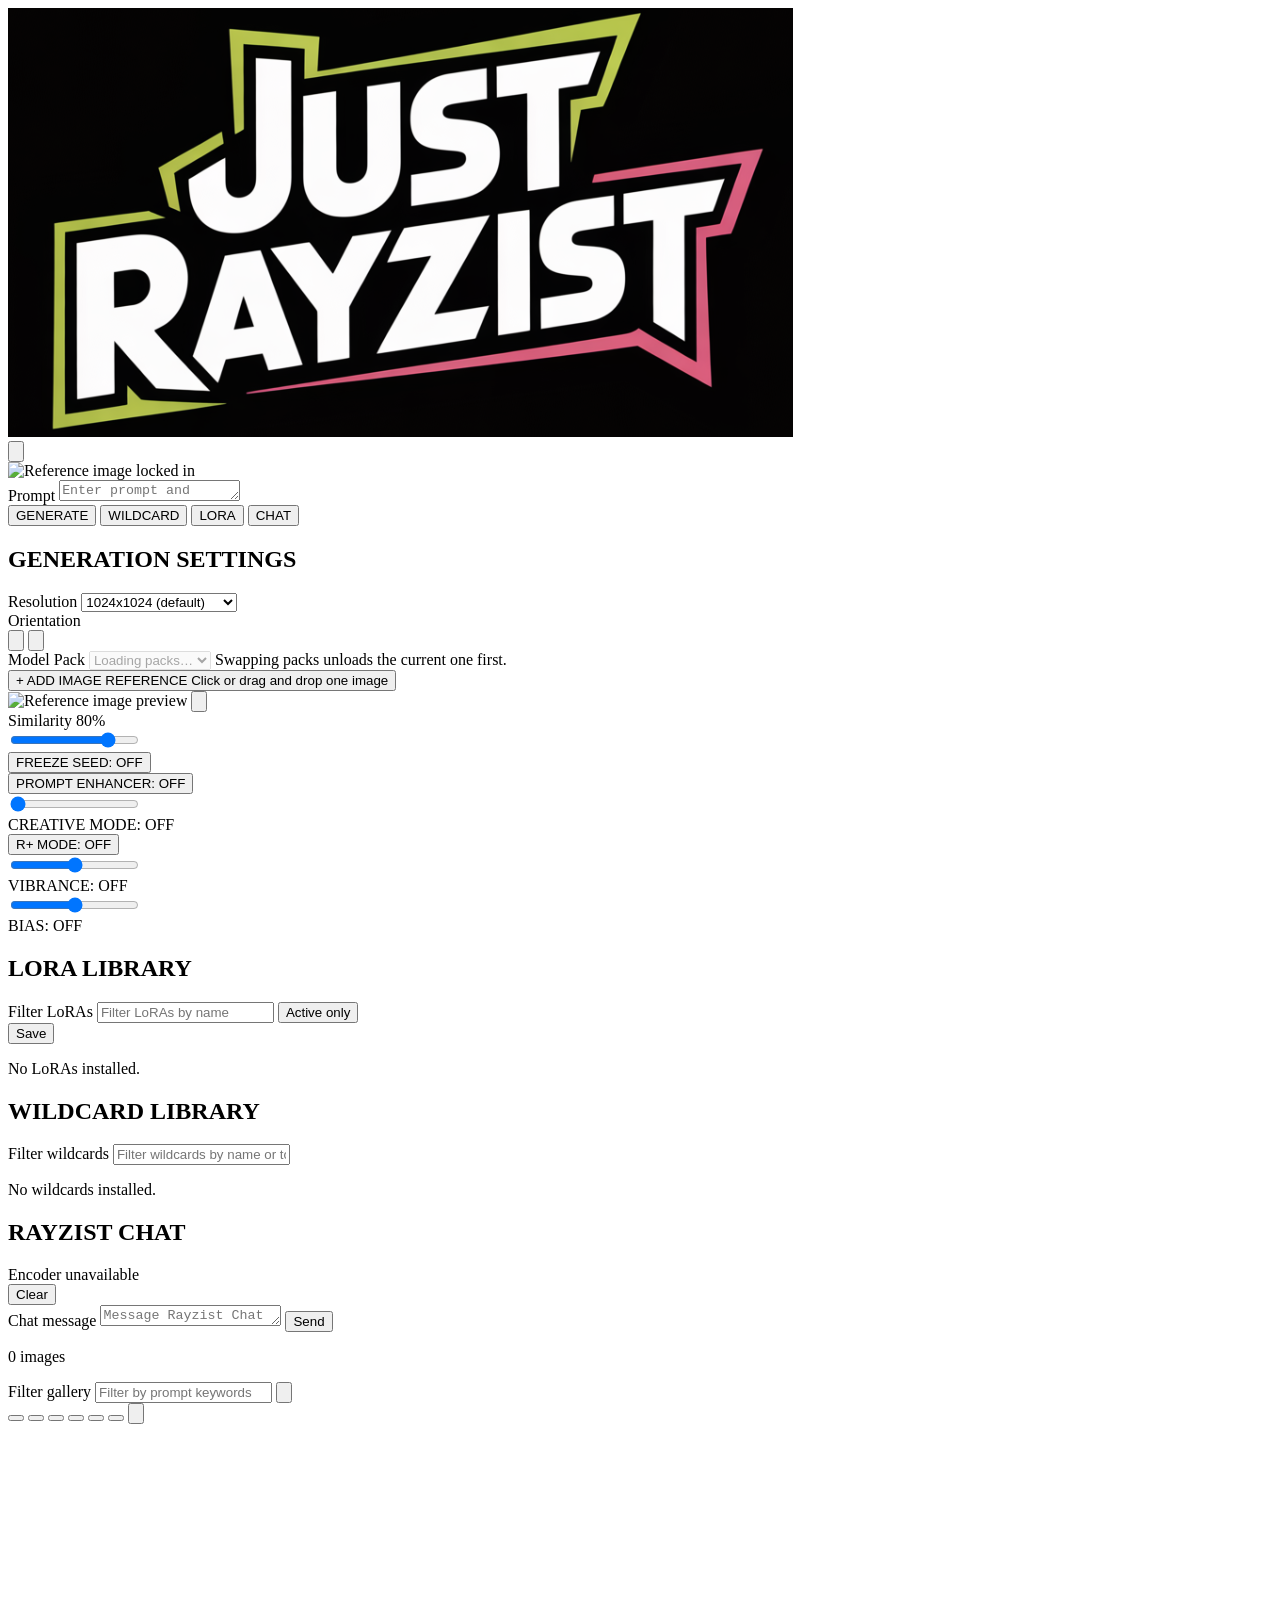
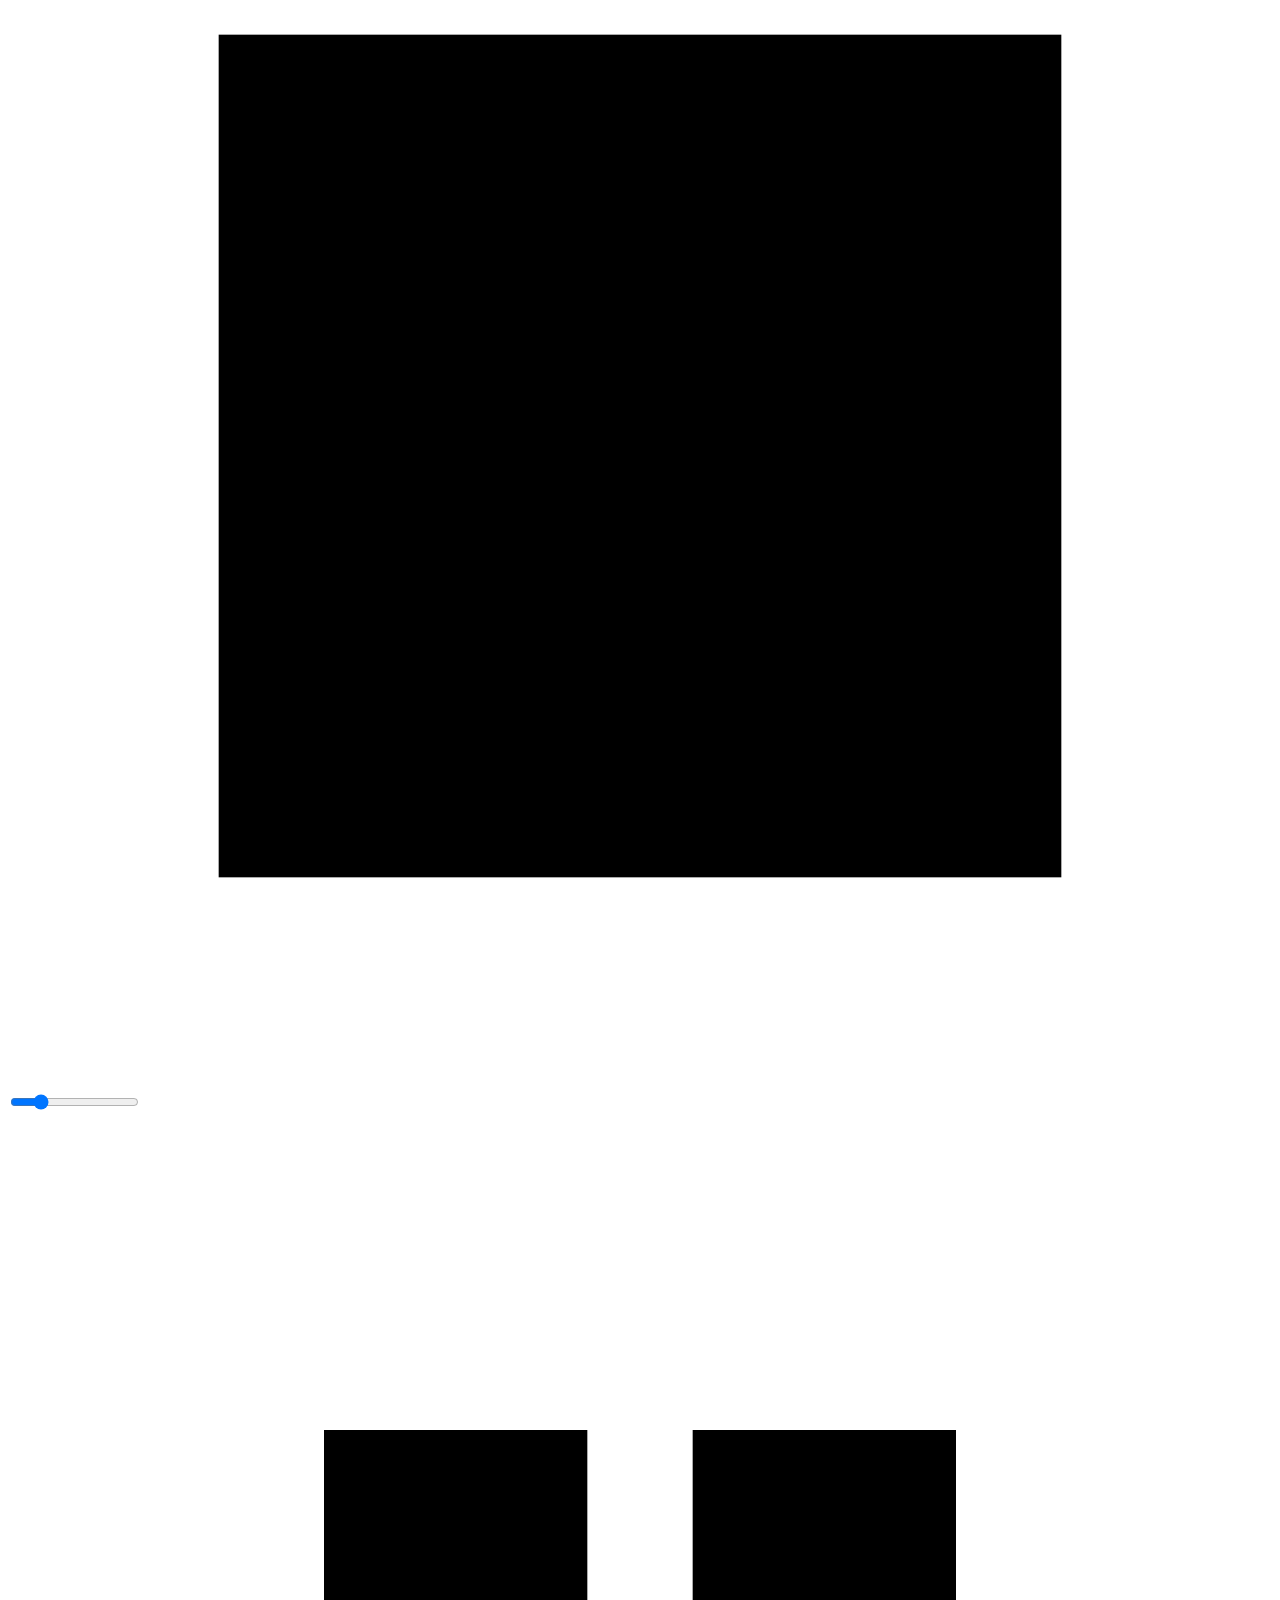
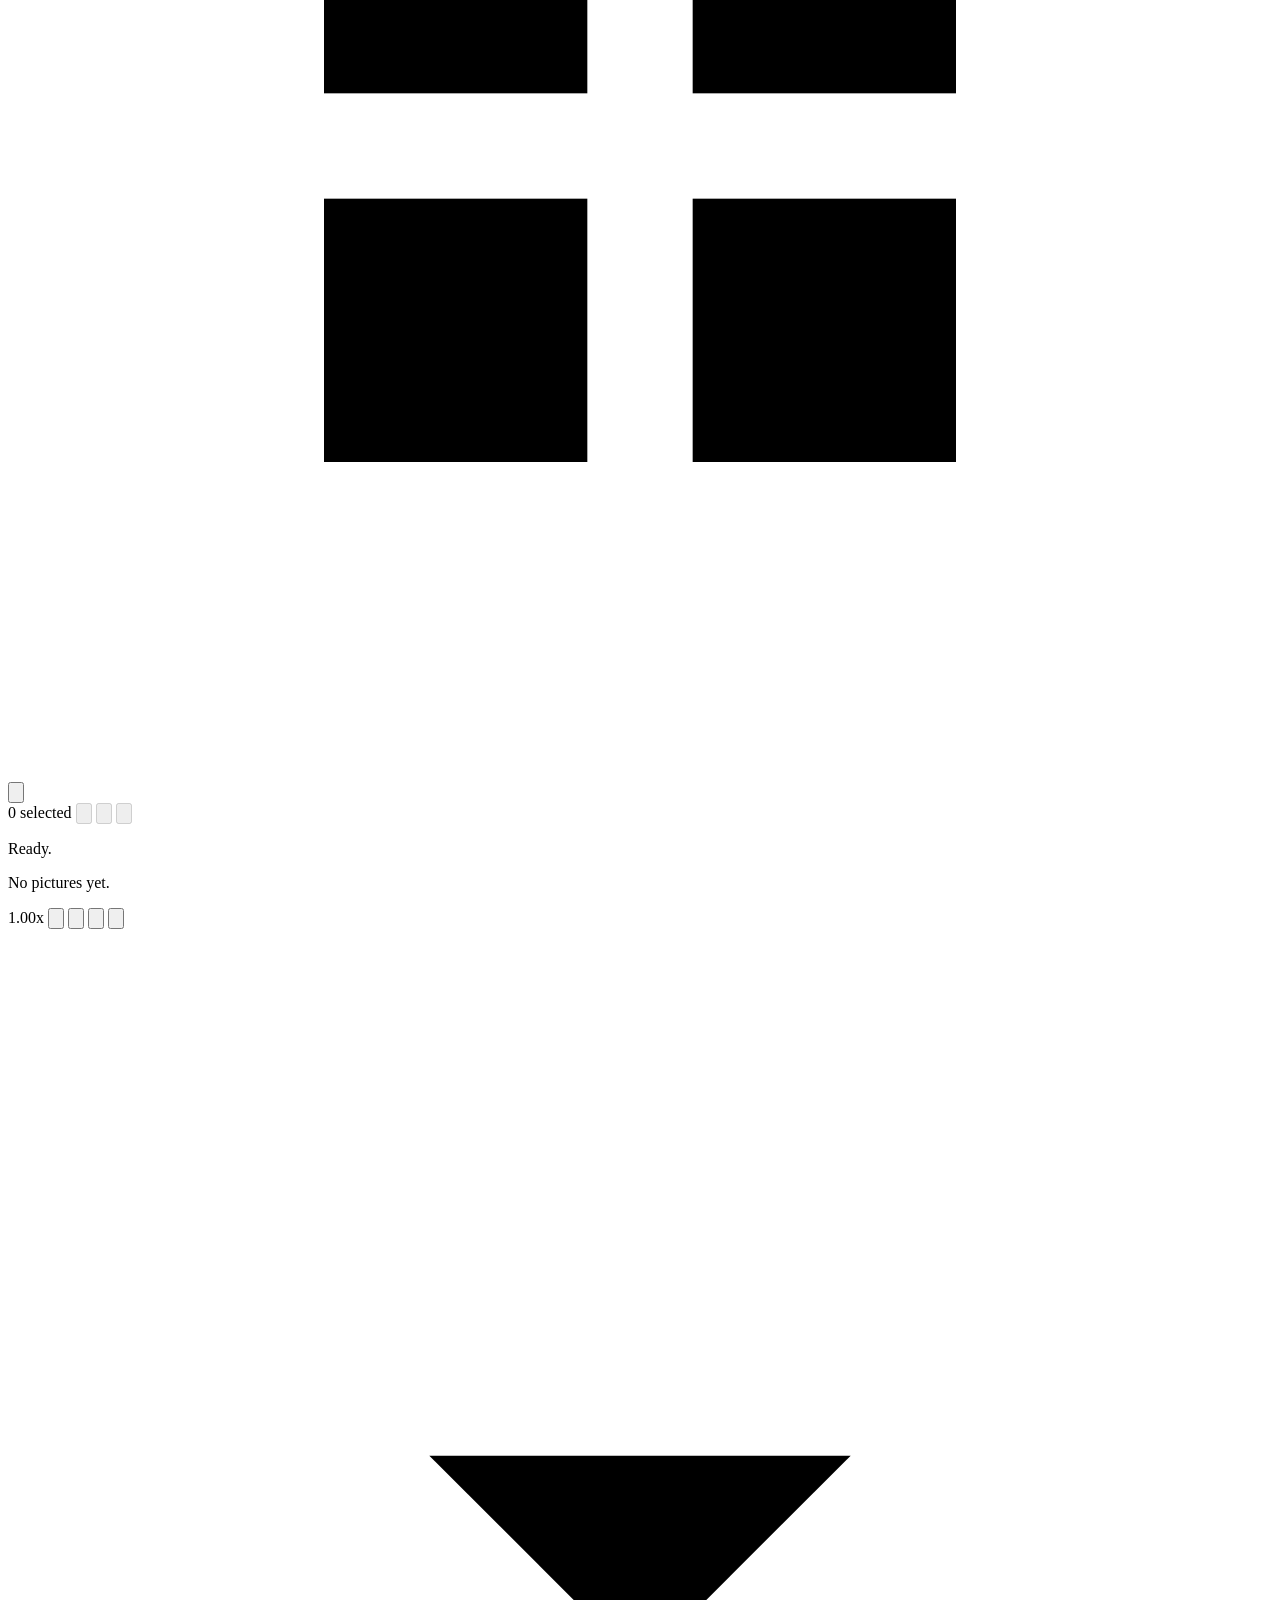
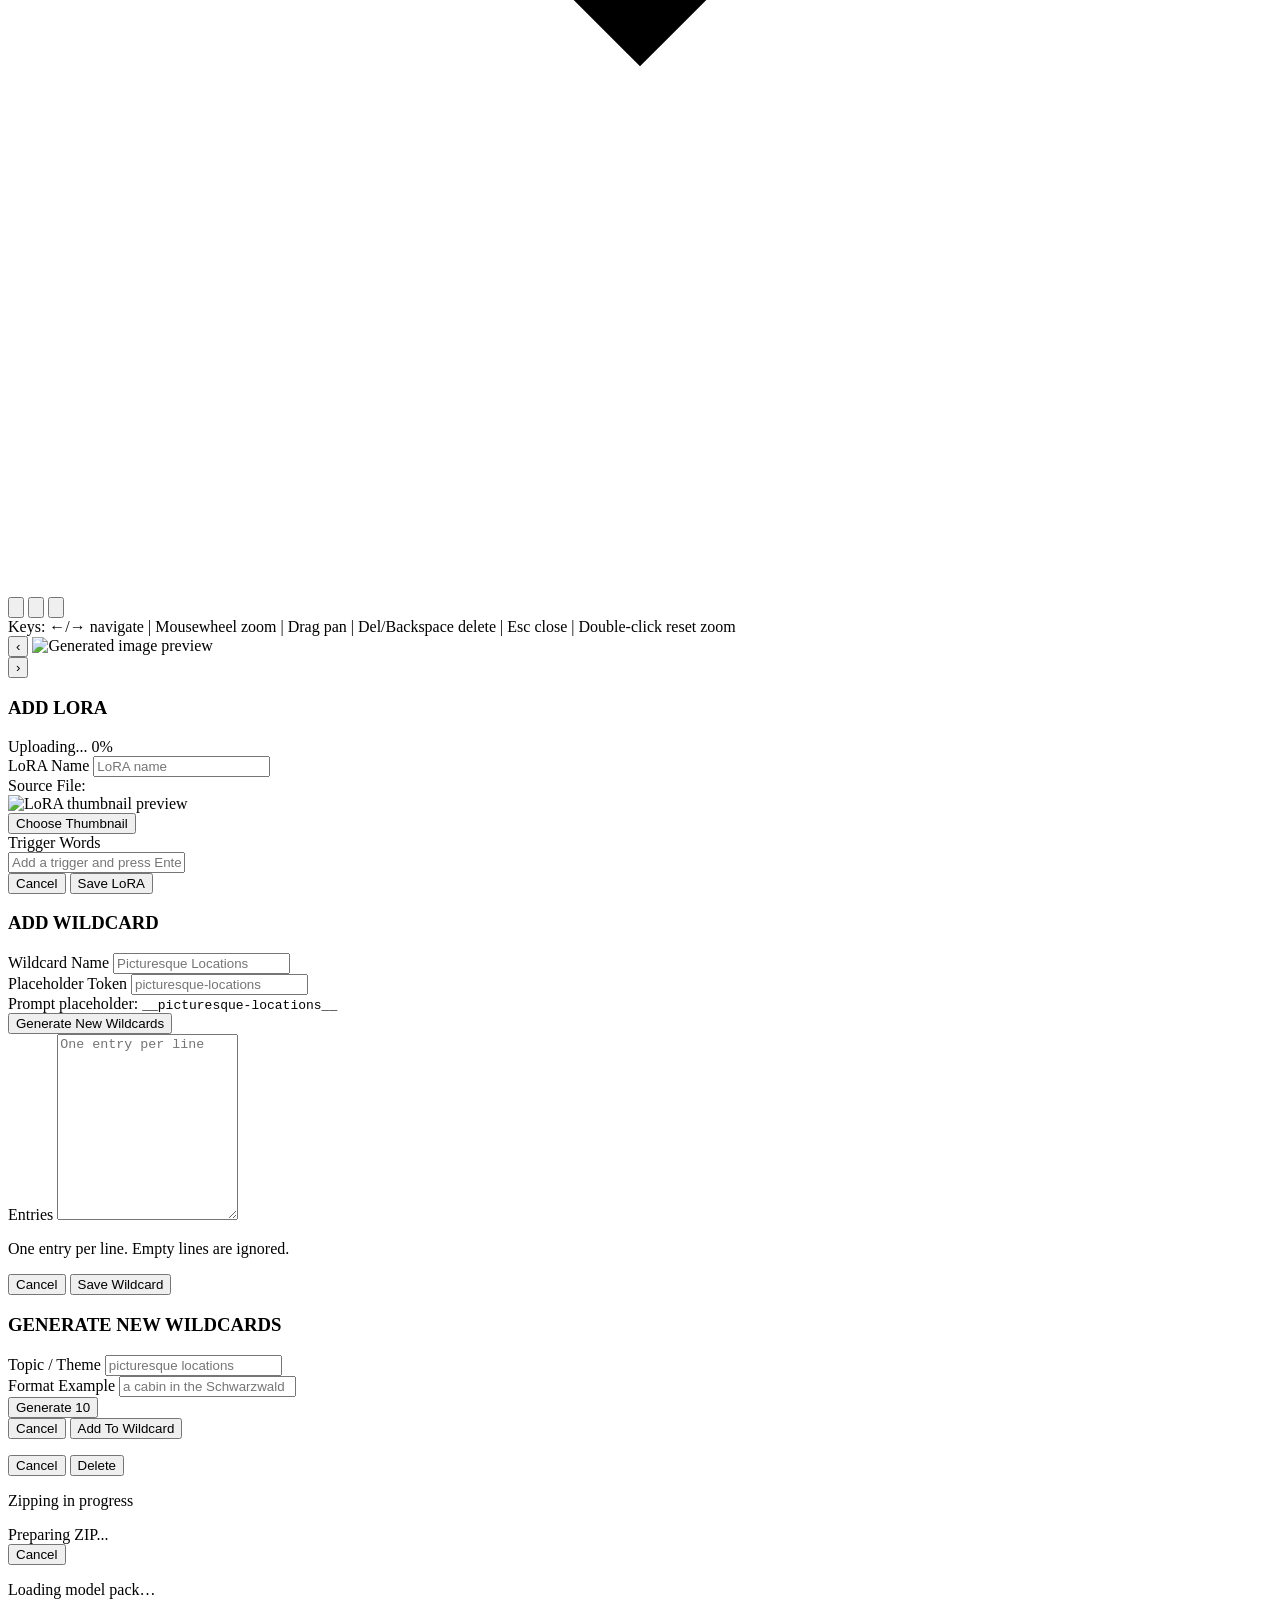
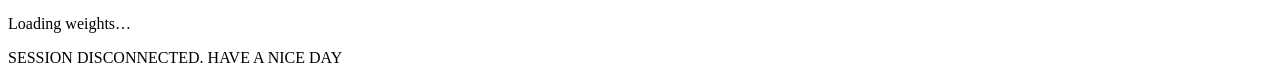
==== commit 9ef45bda: "refactor(ui): phase 7 krea2 polish — R+/chat/pack disabled affordances - R+ toggle label swaps to "R" ====
--- a/app/ui/index.html
+++ b/app/ui/index.html
@@ -6,7 +6,7 @@
   <title>JustRayzist</title>
   <link rel="icon" type="image/x-icon" href="/img/favicon.ico">
   <link rel="shortcut icon" href="/img/favicon.ico">
-  <link rel="stylesheet" href="/ui/styles.css?v=20260723_copy">
+  <link rel="stylesheet" href="/ui/styles.css?v=20260724_krea2_polish">
 </head>
 <body>
   <header class="topbar">
@@ -536,9 +536,9 @@
     </div>
   </section>
 
-  <section id="pack-switch-modal" class="confirm-modal hidden" role="dialog" aria-modal="true" aria-labelledby="pack-switch-message" aria-hidden="true">
+  <section id="pack-switch-modal" class="confirm-modal modal--pack-switch hidden" role="dialog" aria-modal="true" aria-labelledby="pack-switch-message" aria-hidden="true">
     <div class="confirm-dialog zip-progress-dialog">
-      <p id="pack-switch-message" class="confirm-message" aria-live="polite">Switching model pack…</p>
+      <p id="pack-switch-message" class="confirm-message" aria-live="polite">Loading model pack…</p>
       <div class="zip-progress-body">
         <div class="tile-spinner zip-progress-spinner">Loading weights…</div>
       </div>
@@ -550,6 +550,6 @@
     <p class="disconnect-message">SESSION DISCONNECTED. HAVE A NICE DAY</p>
   </section>
 
-  <script src="/ui/app.js?v=20260723_copy"></script>
+  <script src="/ui/app.js?v=20260724_krea2_polish"></script>
 </body>
 </html>
